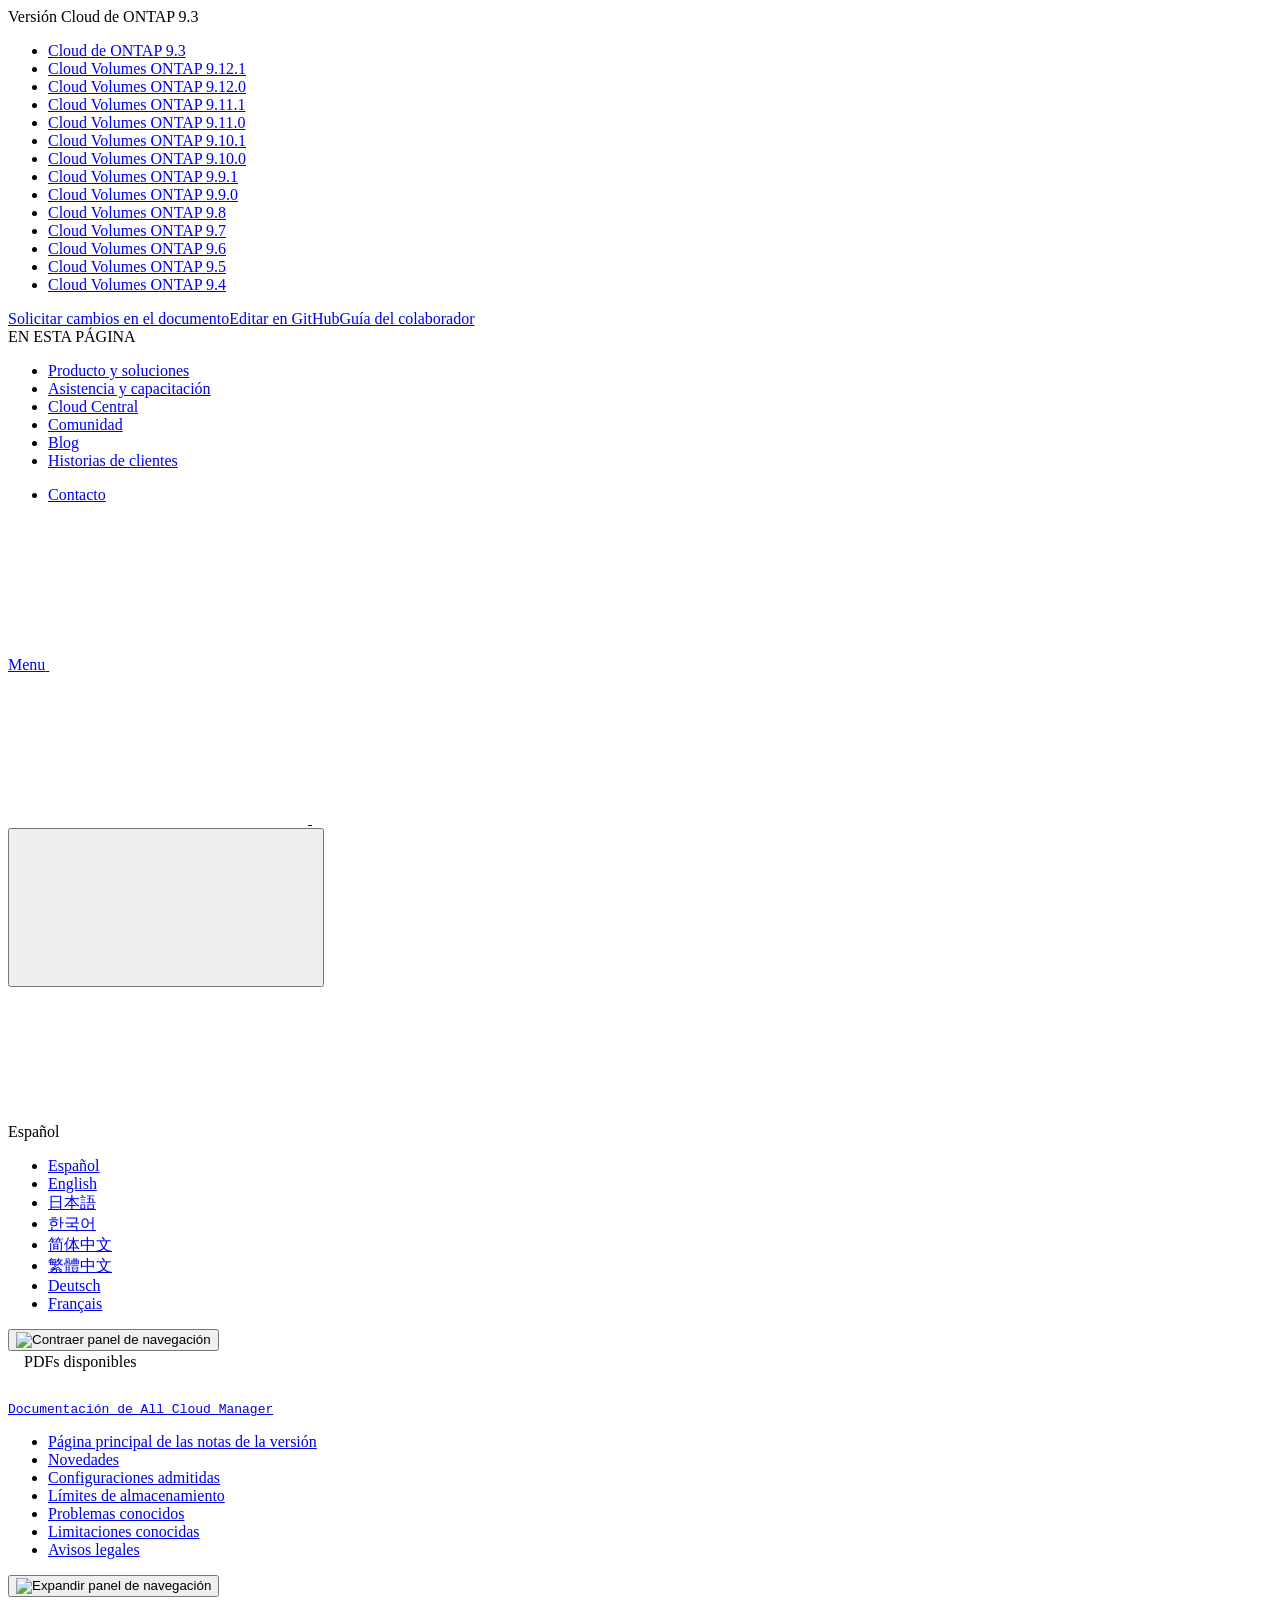
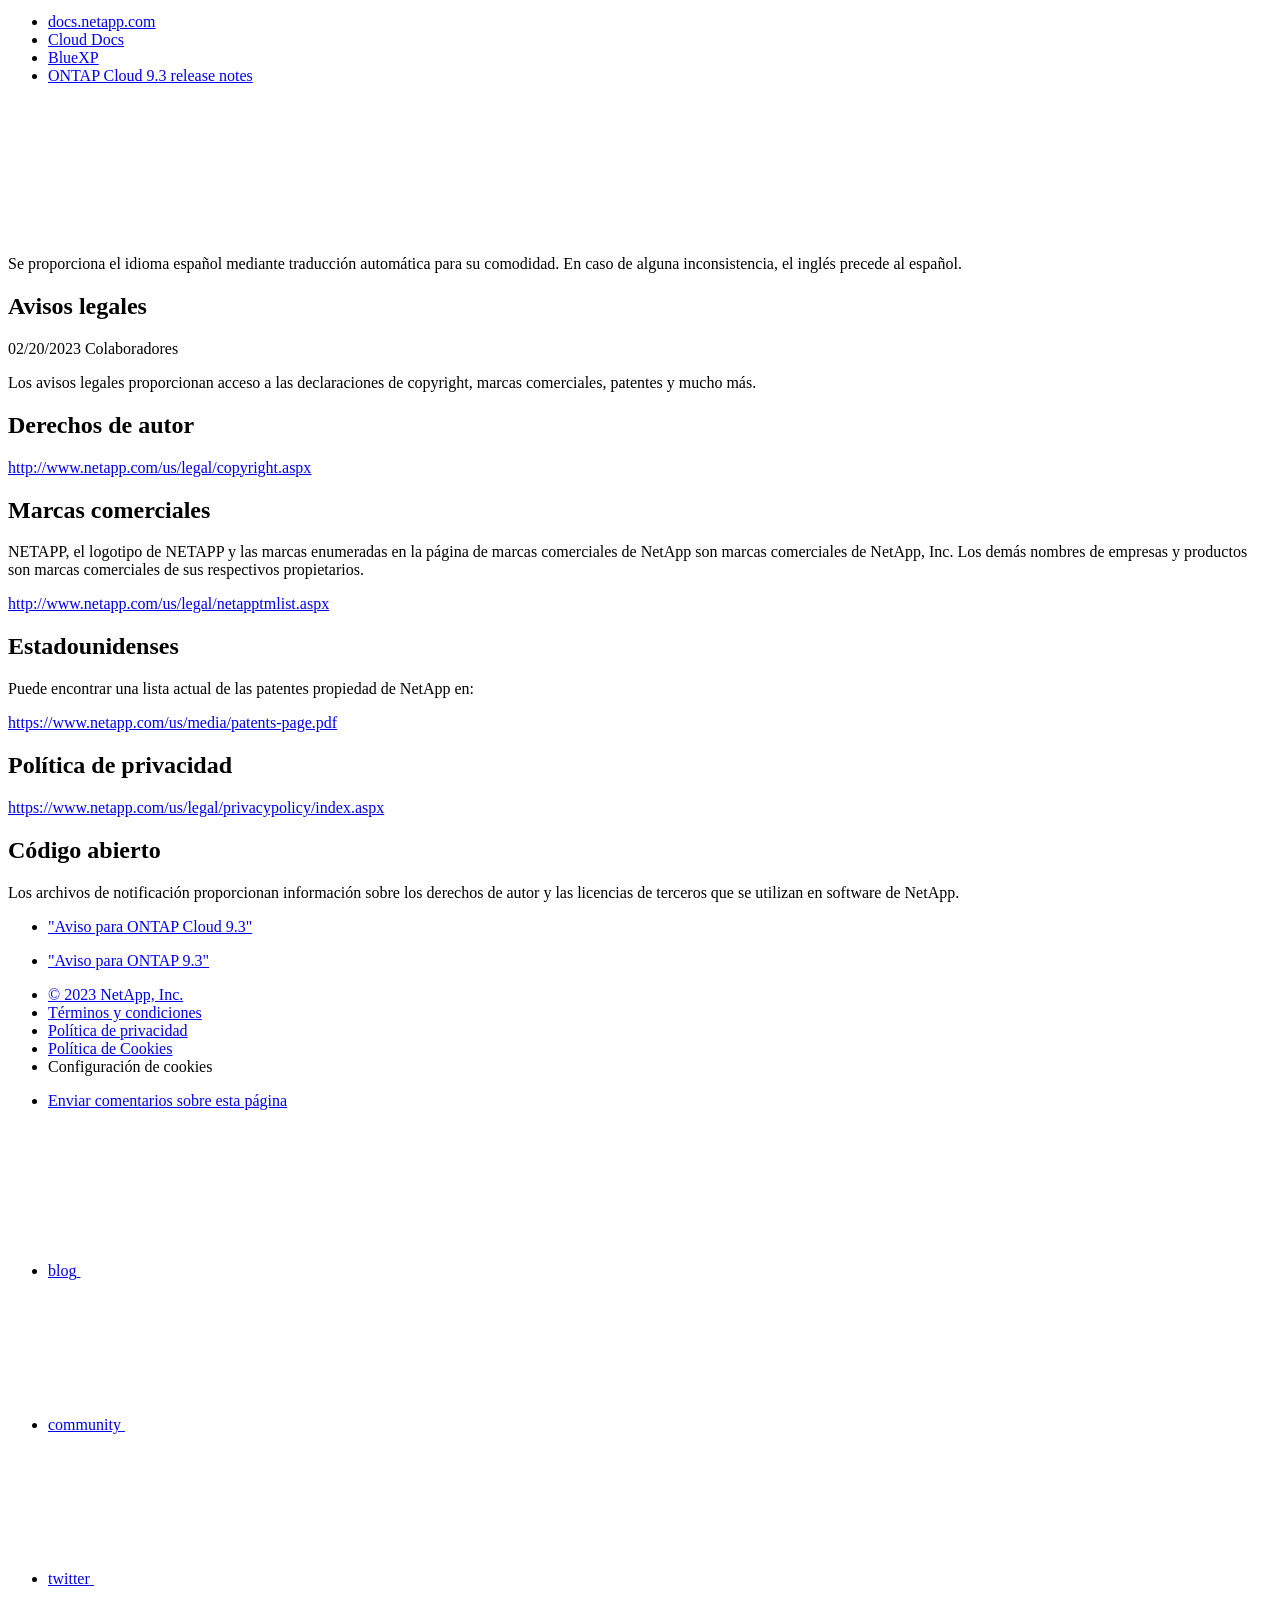
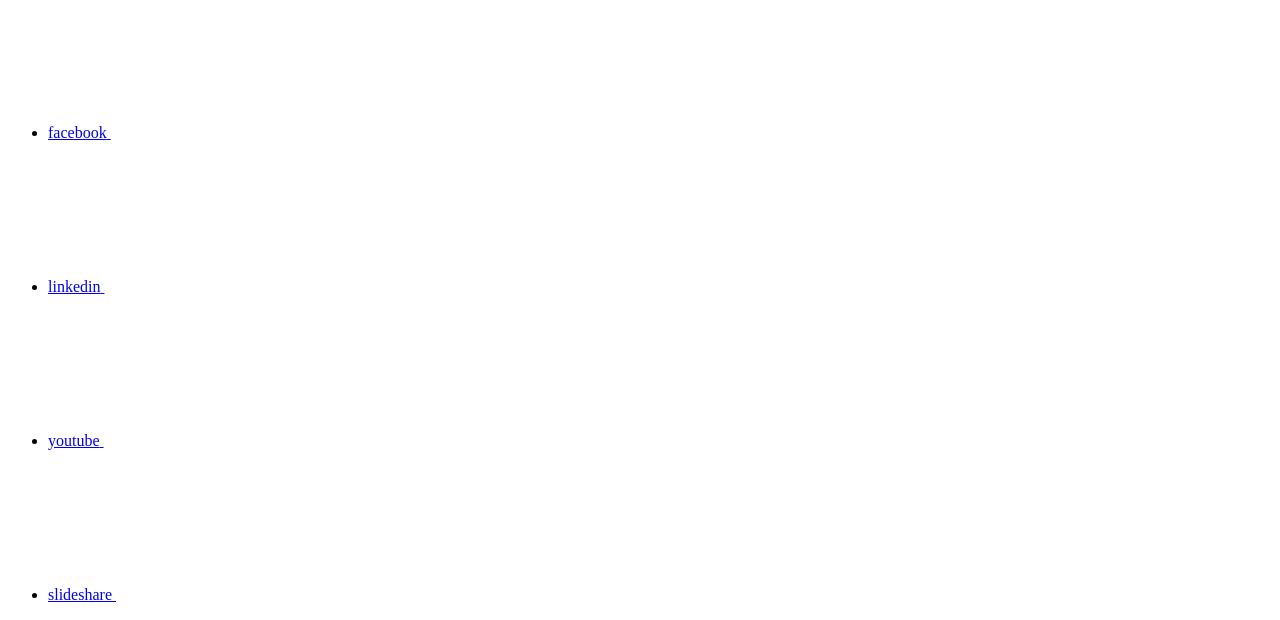
==== legal-notices.html @ ffa492ef "Deploying to gh-pages from  @ 650f64f72014adccacdee182c64b29ef3b1ab6e2 🚀" ====
<!DOCTYPE html>
<html lang="es">
  <head class="at-element-marker">
  <title>Avisos legales | NetApp Documentation</title>
  <meta charset="utf-8">
  <meta http-equiv="x-ua-compatible" content="ie=edge,chrome=1">
  <meta http-equiv="language" content="en">
  <meta name="viewport" content="width=device-width, initial-scale=1">
  <meta property="og:title" content="Avisos legales | NetApp Documentation" />
	<meta property="og:type" content="website" />
	<meta property="og:url" content="https://docs.netapp.com/es-es/cloud-volumes-ontap-93-relnotes/legal-notices.html" />
	<meta property="og:description" content="Los avisos legales proporcionan acceso a las declaraciones de copyright, marcas comerciales, patentes y mucho más." />
  <meta property="og:image" content="https://docs.netapp.com/es-es/cloud-volumes-ontap-93-relnotes/images/logo-tophat-social.png" />
  <meta property="og:image:alt" content="NetApp Logo" />
  <meta name="format-detection" content="telephone=no">
  <meta http-equiv="Content-Type" content="text/html; charset=utf-8">
  <meta http-equiv="encoding" content="utf-8">
  <meta http-equiv="nss-type" content="Product Documentation"/>
  <meta http-equiv="nss-subtype" content="User Guide"/><meta name="description" content="Los avisos legales proporcionan acceso a las declaraciones de copyright, marcas comerciales, patentes y mucho más.">
  <meta name="keywords" content=" copyrights, notice, trademarks, patents, privacy, open source"><!-- Icons -->
  <link rel="icon" href="/es-es/cloud-volumes-ontap-93-relnotes/images/favicon.ico" type="image/x-icon">

  <!-- RSS Feed --><link rel="alternate" type="application/rss+xml" title="NetApp Documentation" href="/es-es/cloud-volumes-ontap-93-relnotes/feed.xml"><!-- CSS Definitions: NetApp CSS should be defined after generic css -->

  <!-- Elastic Search -->
  <link rel="stylesheet" href="//cdn.jsdelivr.net/searchkit/0.10.0/theme.css">

  <!-- Combined CSS -->
  <link rel="stylesheet" type="text/css" href="/es-es/cloud-volumes-ontap-93-relnotes/css/netappdocs.css">

  
  <link rel="stylesheet" href="/es-es/cloud-volumes-ontap-93-relnotes/css/landing-page.css" type="text/css">
  <link rel="stylesheet" href="/es-es/cloud-volumes-ontap-93-relnotes/css/tabbed-blocks.css" type="text/css">
  <!-- Canonical url -->
  <link rel='stylesheet' href='/es-es/cloud-volumes-ontap-93-relnotes/css/na-feature.css' type='text/css'><!-- Top level site integrations --><script>
    function addAdobeLaunch(adobeId) {
      var head = document.getElementsByTagName('head')[0];
      var adobe = document.createElement("script");
      adobe.type = "text/plain";
      adobe.className = "optanon-category-C0002";
      adobe.src = "//assets.adobedtm.com/60287eadf1ee/c284da483c83/"+adobeId+".min.js";
      head.appendChild(adobe);
    }

    function addGoogleAnalytics(gtagId) {
      var google = document.createElement("script");
      google.type = "text/plain";
      google.className = "optanon-category-C0002";
      google.src = "https://www.googletagmanager.com/gtag/js?id="+gtagId;
      var head = document.getElementsByTagName('head')[0];
      head.appendChild(google);

      window.dataLayer = window.dataLayer || [];
      function gtag(){dataLayer.push(arguments);}
      gtag('js', new Date());
      gtag('config', gtagId);
    }

    function addConsent(consentId) {
      var head = document.getElementsByTagName('head')[0];
      var onetrustConsent = document.createElement("script");
      onetrustConsent.type = "text/javascript";
      onetrustConsent.src = "https://cdn.cookielaw.org/consent/"+consentId+"/OtAutoBlock.js";
      head.appendChild(onetrustConsent);

      var onetrustScript = document.createElement("script");
      onetrustScript.type = "text/javascript";
      onetrustScript.src = "https://cdn.cookielaw.org/scripttemplates/otSDKStub.js";
      onetrustScript.charset = "UTF-8";
      onetrustScript.dataset.documentLanguage = "true";
      onetrustScript.dataset.domainScript = consentId;
      head.appendChild(onetrustScript);
    }addConsent("72570c5c-fe30-465f-b0e0-b77f7fb4ae34");
    addAdobeLaunch("launch-e9ff3acac59f");
    addGoogleAnalytics("UA-81697994-3");function OptanonWrapper() { }
  </script>
  <script src="https://cdnjs.cloudflare.com/ajax/libs/jquery/2.1.4/jquery.min.js"></script>
  <script src="https://cdnjs.cloudflare.com/ajax/libs/jquery-cookie/1.4.1/jquery.cookie.min.js"></script>

  <!-- Used for Product Family Page Sidebar Visibility --><!-- Used to import Promise for IE. Required for SearchKit -->
  <script src="https://cdnjs.cloudflare.com/ajax/libs/bluebird/3.3.5/bluebird.min.js"></script><script src='/es-es/cloud-volumes-ontap-93-relnotes/js/na-search.js'></script><script src='/es-es/cloud-volumes-ontap-93-relnotes/js/na-pagenav.js'></script><script src='/es-es/cloud-volumes-ontap-93-relnotes/js/na-utility.js'></script>
  <script src='/es-es/cloud-volumes-ontap-93-relnotes/js/clouddocs.js'></script>
  <script src='/es-es/cloud-volumes-ontap-93-relnotes/js/jquery.navgoco.min.js'></script>
  <script src="https://maxcdn.bootstrapcdn.com/bootstrap/3.3.7/js/bootstrap.min.js" integrity="sha384-Tc5IQib027qvyjSMfHjOMaLkfuWVxZxUPnCJA7l2mCWNIpG9mGCD8wGNIcPD7Txa" crossorigin="anonymous"></script>
  <script src='/es-es/cloud-volumes-ontap-93-relnotes/js/toc.js'></script>
  <script src='/es-es/cloud-volumes-ontap-93-relnotes/js/customscripts.js'></script><script>
      $(document).ready(function() {
          
          var collapseOnInit = true;
          

          var navSettings = {
              "caretHtml": '',
              "accordion": collapseOnInit,
              "openClass": 'active', // open
              "save": false, // leave false or nav highlighting doesn't work right
              "cookie": {
                  "name": 'navgoco',
                  "expires": false,
                  "path": '/'
              },
              "slide": {
                  "duration": 400,
                  "easing": 'swing'
              }
          };

          // Initialize navgoco with default options
          $("#mysidebar").navgoco(navSettings);
          

          $("#collapseAll").click(function(e) {
              e.preventDefault();
              $("#mysidebar").navgoco('toggle', false);
          });

          $("#expandAll").click(function(e) {
              e.preventDefault();
              $("#mysidebar").navgoco('toggle', true);
          });

          $(".sidebar-nav-container").on("scroll", function() {
            $.cookie("sidebarScroll", $(".sidebar-nav-container").scrollTop(), {
              path    : "/es-es/cloud-volumes-ontap-93-relnotes"  
            });
          });
          $(function() {
            if ($.cookie("sidebarScroll")) {
              $(".sidebar-nav-container").scrollTop($.cookie("sidebarScroll"));
            }
          });

      });

  </script>
  <script>
      $(document).ready(function() {
          $("#tg-sb-link").click(function() {
              $("#tg-sb-sidebar").toggle();
              $("#tg-sb-content").toggleClass('col-md-9');
              $("#tg-sb-content").toggleClass('col-md-12');
              $("#tg-sb-icon").toggleClass('fa-toggle-on');
              $("#tg-sb-icon").toggleClass('fa-toggle-off');
          });
      });
  </script>
  <script src='/es-es/cloud-volumes-ontap-93-relnotes/js/custom-dropdown.js'></script>
  <script src='/es-es/cloud-volumes-ontap-93-relnotes/js/FileSaver.min.js'></script>
  <script src='/es-es/cloud-volumes-ontap-93-relnotes/js/jszip-utils.min.js'></script>
  <script src='/es-es/cloud-volumes-ontap-93-relnotes/js/jszip.min.js'></script>
  <script src='/es-es/cloud-volumes-ontap-93-relnotes/js/pdf-ux.js'></script>
</head>


  <body class role="document" data-flavor="">
    <div id="page" class="n-off-canvas-menu">
      <div class="n-off-canvas-menu__menu"><!--TODO: Add offcanvas code --></div>
      <div class="n-off-canvas-menu__content-wrap">
        <header class="site-header" id="banner">
  
  <!-- Start Page Toolbar -->
  
  <div class="page-nav-toolbar"><div id="version-dropdown-new" class="custom-dropdown" >
  <div class="custom-dropdown-select unselected" title="Cloud de ONTAP 9.3">
    <label>Versión</label>
    <span translate="no" class="notranslate">Cloud de ONTAP 9.3</span>
    <img src="/es-es/cloud-volumes-ontap-93-relnotes/images/chevron_up.svg" alt="" class="custom-icon chevrondown invisible" />
    <img src="/es-es/cloud-volumes-ontap-93-relnotes/images/chevron_down.svg" alt="" class="custom-icon chevronup" />
  </div>

  <ul class="custom-dropdown-menu"><li>
      
      <a href="https://docs.netapp.com/es-es/cloud-volumes-ontap-93-relnotes/legal-notices.html" target="_self">
        <span translate="no" class="notranslate"><span>Cloud de ONTAP</span><span class="version"> 9.3</span></span>
      </a>
                     
    </li>
    <li>
      
      <a href="https://docs.netapp.com/es-es/cloud-volumes-ontap-relnotes/legal-notices.html" target="_self">
        <span translate="no" class="notranslate"><span>Cloud Volumes ONTAP</span><span class="version"> 9.12.1</span></span>
      </a>
                     
    </li>
    <li>
      
      <a href="https://docs.netapp.com/es-es/cloud-volumes-ontap-9120-relnotes/legal-notices.html" target="_self">
        <span translate="no" class="notranslate"><span>Cloud Volumes ONTAP</span><span class="version"> 9.12.0</span></span>
      </a>
                     
    </li>
    <li>
      
      <a href="https://docs.netapp.com/es-es/cloud-volumes-ontap-9111-relnotes/legal-notices.html" target="_self">
        <span translate="no" class="notranslate"><span>Cloud Volumes ONTAP</span><span class="version"> 9.11.1</span></span>
      </a>
                     
    </li>
    <li>
      
      <a href="https://docs.netapp.com/es-es/cloud-volumes-ontap-9110-relnotes/legal-notices.html" target="_self">
        <span translate="no" class="notranslate"><span>Cloud Volumes ONTAP</span><span class="version"> 9.11.0</span></span>
      </a>
                     
    </li>
    <li>
      
      <a href="https://docs.netapp.com/es-es/cloud-volumes-ontap-9101-relnotes/legal-notices.html" target="_self">
        <span translate="no" class="notranslate"><span>Cloud Volumes ONTAP</span><span class="version"> 9.10.1</span></span>
      </a>
                     
    </li>
    <li>
      
      <a href="https://docs.netapp.com/es-es/cloud-volumes-ontap-9100-relnotes/legal-notices.html" target="_self">
        <span translate="no" class="notranslate"><span>Cloud Volumes ONTAP</span><span class="version"> 9.10.0</span></span>
      </a>
                     
    </li>
    <li>
      
      <a href="https://docs.netapp.com/es-es/cloud-volumes-ontap-991-relnotes/legal-notices.html" target="_self">
        <span translate="no" class="notranslate"><span>Cloud Volumes ONTAP</span><span class="version"> 9.9.1</span></span>
      </a>
                     
    </li>
    <li>
      
      <a href="https://docs.netapp.com/es-es/cloud-volumes-ontap-990-relnotes/legal-notices.html" target="_self">
        <span translate="no" class="notranslate"><span>Cloud Volumes ONTAP</span><span class="version"> 9.9.0</span></span>
      </a>
                     
    </li>
    <li>
      
      <a href="https://docs.netapp.com/es-es/cloud-volumes-ontap-98-relnotes/legal-notices.html" target="_self">
        <span translate="no" class="notranslate"><span>Cloud Volumes ONTAP</span><span class="version"> 9.8</span></span>
      </a>
                     
    </li>
    <li>
      
      <a href="https://docs.netapp.com/es-es/cloud-volumes-ontap-97-relnotes/legal-notices.html" target="_self">
        <span translate="no" class="notranslate"><span>Cloud Volumes ONTAP</span><span class="version"> 9.7</span></span>
      </a>
                     
    </li>
    <li>
      
      <a href="https://docs.netapp.com/es-es/cloud-volumes-ontap-96-relnotes/legal-notices.html" target="_self">
        <span translate="no" class="notranslate"><span>Cloud Volumes ONTAP</span><span class="version"> 9.6</span></span>
      </a>
                     
    </li>
    <li>
      
      <a href="https://docs.netapp.com/es-es/cloud-volumes-ontap-95-relnotes/legal-notices.html" target="_self">
        <span translate="no" class="notranslate"><span>Cloud Volumes ONTAP</span><span class="version"> 9.5</span></span>
      </a>
                     
    </li>
    <li>
      
      <a href="https://docs.netapp.com/es-es/cloud-volumes-ontap-94-relnotes/legal-notices.html" target="_self">
        <span translate="no" class="notranslate"><span>Cloud Volumes ONTAP</span><span class="version"> 9.4</span></span>
      </a>
                     
    </li>
    
  </ul>
</div><div class="page-nav-contribute"><a target="_blank" href="https://github.com/NetAppDocs/cloud-volumes-ontap-93-relnotes/issues/new?body=Page%3A%20[Avisos legales](https://docs.netapp.com/es-es/cloud-volumes-ontap-93-relnotes/legal-notices.html)&template=public-issue-template.md" class="page-nav-contribute-link" role="button"><img src="/es-es/cloud-volumes-ontap-93-relnotes/images/discuss-sm.svg" alt="" class="github-icon" />Solicitar cambios en el documento</a><a target="_blank" href="https://github.com/NetAppDocs/cloud-volumes-ontap-93-relnotes/blob/main/legal-notices.adoc" class="page-nav-contribute-link" role="button"><img src="/es-es/cloud-volumes-ontap-93-relnotes/images/edit-sm.svg" alt="" class="github-icon" />Editar en GitHub</a><a target="_blank" href="https://docs.netapp.com/us-en/contribute/" class="page-nav-contribute-link"  ><img src="/es-es/cloud-volumes-ontap-93-relnotes/images/article-sm.svg" alt="" class="github-icon" />Guía del colaborador</a></div>
    <div class="page-nav-container">
      <nav class="page-nav-fixed">
        <div class="page-nav-title">EN ESTA PÁGINA</div>
        <div class="page-nav-links">
          <ul class="page-nav-inner" id="page-menu"></ul>
        </div>
      </nav>
    </div>
  </div>
  
  
  <!-- Start top_hat -->
  <div class="n-top-hat">
    <div class="n-container">
      <div class="n-top-hat__cross-property-nav">
        <ul class="n-top-hat__list">
          <li class="n-top-hat__list-item">
            <a href="https://www.netapp.com/products-a-z/" class="n-top-hat__link">Producto y soluciones</a>
          </li>
          <li class="n-top-hat__list-item">
            <a href="https://www.netapp.com/support-and-training/netapp-university/" class="n-top-hat__link">Asistencia y capacitación</a>
          </li>
          <li class="n-top-hat__list-item">
            <a href="https://cloud.netapp.com" class="n-top-hat__link">Cloud Central</a>
          </li>
          <li class="n-top-hat__list-item">
            <a href="https://community.netapp.com/" class="n-top-hat__link">Comunidad</a>
          </li>
          <li class="n-top-hat__list-item">
            <a href="https://blog.netapp.com/" class="n-top-hat__link">Blog</a>
          </li>
          <li class="n-top-hat__list-item">
            <a href="https://customers.netapp.com/en/" class="n-top-hat__link">Historias de clientes</a>
          </li>
        </ul>
      </div>
      <div class="n-top-hat__utils">
        <ul class="n-top-hat__list">
          <li class="n-top-hat__list-item">
            <a href="https://www.netapp.com/company/contact-us/" target="_self" class="n-top-hat__link" data-ntap-ui="contact-us">Contacto</a>
          </li>
        </ul>
      </div>
    </div>
  </div>
  <!-- End top_hat -->

  <!-- Start property bar -->
  <style>
    .n-property-navigation-bar__menus--desktop-experience .n-menu--mega__default-content__heading span {
    color: #34B0FF;
    }
  </style>
  <div class="n-property-bar " data-ntap-ui="sticky-nav">
    <div class="n-property-bar__inner-wrap">
      <div class="n-property-bar__menu-toggle">
        <a href="#" class="n-property-bar__menu-toggle-link">
          <span class="n-property-bar__menu-toggle-text">Menu</span>
          <svg class="n-icon-bars n-property-bar__menu-toggle-icon" aria-labelledby="title">
            <title>bars</title>
            <use xlink:href="/es-es/cloud-volumes-ontap-93-relnotes/common/svg/sprite.svg#bars"></use>
          </svg>
        </a>
      </div>
      <div class="n-property-bar__property-mark ">
        <a href="https://www.netapp.com" class="n-property-bar__property-link">
          <div class="n-property-bar__logo">
            <svg class="n-icon-netapp-mark n-icon-netapp-mark n-property-bar__netapp-mark-icon" aria-labelledby="title">
              <title>netapp-mark</title>
              <use xlink:href="/es-es/cloud-volumes-ontap-93-relnotes/common/svg/sprite.svg#netapp-mark"></use>
            </svg>
            <svg class="n-icon-netapp-logo n-property-bar__logo-svg" aria-labelledby="title">
              <title>netapp-logo</title>
              <use xlink:href="/es-es/cloud-volumes-ontap-93-relnotes/common/svg/sprite.svg#netapp-logo"></use>
            </svg>
          </div>
        </a>
      </div>

      
      
      
      <div class="search-property-bar">
        <div id="search-demo-container" class="searchbox n-property-bar__search">
          <div id="react-search" 
          data-search-html="/es-es/cloud-volumes-ontap-93-relnotes/search.html"
          data-type="widget" 
          data-placeholder="Buscar documentación"
          data-no-results-found="No se encontraron resultados para {query}"
          data-did-you-mean="Buscar {suggestion}."
          data-no-results-found-did-you-mean="No se encontraron resultados para {query}. ¿Quiso decir {suggestion}?"
          data-results-found="{hitCount} resultados encontrados"
          data-error-message="We're sorry, an issue occurred when fetching your results. Please try again."
          data-error-reset="Reset Search"
          data-sk-es-pf-indexes=""
          data-flavor=""></div>
          <button class="n-property-bar__search-toggle-button" type="button">
            <svg class="n-icon-search n-property-bar__search-toggle-button-icon" aria-labelledby="title">
              <title>search</title>
              <use xmlns:xlink="http://www.w3.org/1999/xlink" xlink:href="/es-es/cloud-volumes-ontap-93-relnotes/common/svg/sprite.svg#search"></use>
            </svg>
          </button>
        </div>
      </div>
      
    </div>
  </div>
  <div class="n-property-bar__toolbar">
    <!-- Start Language Selector --><div id="language-dropdown" class="custom-dropdown custom-dropdown-lang">
      <div class="custom-dropdown-select custom-dropdown-select-lang">
      <span class="lang-name">Español</span>
          <svg class="n-globe__icon" aria-labelledby="title">
            <title>globe</title>
            <use xmlns:xlink="http://www.w3.org/1999/xlink" xlink:href="/es-es/cloud-volumes-ontap-93-relnotes/common/svg/sprite.svg#globe"></use>
          </svg>
        </button>
      </div>

      <ul class="custom-dropdown-menu"><li>
          <a href="https://docs.netapp.com/es-es/cloud-volumes-ontap-93-relnotes/legal-notices.html" target="_self"><span translate="no" class="notranslate">Español</span></a>
        </li><li>
          <a href="https://docs.netapp.com/us-en/cloud-volumes-ontap-93-relnotes/legal-notices.html" target="_self"><span translate="no" class="notranslate">English</span></a>
        </li><li>
          <a href="https://docs.netapp.com/ja-jp/cloud-volumes-ontap-93-relnotes/legal-notices.html" target="_self"><span translate="no" class="notranslate">日本語</span></a>
        </li><li>
          <a href="https://docs.netapp.com/ko-kr/cloud-volumes-ontap-93-relnotes/legal-notices.html" target="_self"><span translate="no" class="notranslate">한국어</span></a>
        </li><li>
          <a href="https://docs.netapp.com/zh-cn/cloud-volumes-ontap-93-relnotes/legal-notices.html" target="_self"><span translate="no" class="notranslate">简体中文</span></a>
        </li><li>
          <a href="https://docs.netapp.com/zh-tw/cloud-volumes-ontap-93-relnotes/legal-notices.html" target="_self"><span translate="no" class="notranslate">繁體中文</span></a>
        </li><li>
          <a href="https://docs.netapp.com/de-de/cloud-volumes-ontap-93-relnotes/legal-notices.html" target="_self"><span translate="no" class="notranslate">Deutsch</span></a>
        </li><li>
          <a href="https://docs.netapp.com/fr-fr/cloud-volumes-ontap-93-relnotes/legal-notices.html" target="_self"><span translate="no" class="notranslate">Français</span></a>
        </li></ul>
    </div><!-- End Language Selector -->

    <div class="n-property-bar__cta"></div>
  </div>
  <!-- End property bar -->
</header>


        <main id="n-main-content" class="n-main-content">
          <!-- Start Documentation Content -->
<div class="ie-main">
  <!-- Sidebar Column -->
  
  <div class="col-md-3" id="sidebar-height">
      <button id="btn-sidebar-collapse" onclick="hideSidebar()"><img src="/es-es/cloud-volumes-ontap-93-relnotes/images/collapse.png" alt="Contraer panel de navegación"></button>
      <div class="n-pdf-header">
  <a id="toggleButtonPdf" class="n-pdf-button" type="button">
    <img src="/es-es/cloud-volumes-ontap-93-relnotes/images/pdf.png" alt="" width="16" height="16"/>PDFs disponibles<span>
    </span>
  </a>
</div>
<div class="n-pdf-body-container">
  <ul id="toggleContainerPdf" class="n-pdf-body" style="display:none;"><li class="pdf-ux-container">
        
        
        
        <a target="_blank" href="/es-es/cloud-volumes-ontap-93-relnotes/pdfs/fullsite-sidebar/Notas_de_la_versión_de_ONTAP_Cloud_9_3.pdf" >
          <img src="/es-es/cloud-volumes-ontap-93-relnotes/images/pdf.png" alt="" width="16" height="16"/>PDF de este sitio de documentos</a>












    <ul class="subfolders" id="pdf-remove" style="display:none;"><li class="active"></li></ul>
  

</li></ul>
  <div class="zip-pdf-link-container" style="display: none;">   
    <a href="#" id="zipPdf">
      <img src="/es-es/cloud-volumes-ontap-93-relnotes/images/pdf-zip.png" alt="" width="16" height="16"/>
      <pre>Colección de documentos PDF separados<span class="zip-size"></span></pre>
    </a><div id="zip-link-popup" class="hide">
    <div class="inner-modal">
        <div class="downloading-progress">
            <div class="spinner"></div>
            <h1>Creating your file...</h1>
            <div>This may take a few minutes. Thanks for your patience.</div>
            <button class="cancel-download-btn" type="button">Cancel</button>
        </div>
        <div class="download-complete hide">
            <div class="done-icon">
                <svg xmlns="http://www.w3.org/2000/svg" width="24" height="24" viewBox="0 0 24 24"><path d="M20.285 2l-11.285 11.567-5.286-5.011-3.714 3.716 9 8.728 15-15.285z"/></svg>
            </div>
            <div>Your file is ready</div>
            <button class="cancel-download-btn" type="button">OK</button>
        </div>
    </div>
</div>
<script>
    $(".cancel-download-btn").click(function(){
        $("#zip-link-popup").addClass("hide");
        $("#zip-link-popup .downloading-progress").removeClass("hide");
        $("#zip-link-popup .download-complete").addClass("hide");
    });
</script></div>
</div>
<script>
  $("#toggleContainerPdf li.active:last-child").parents('ul.subfolders').toggle('display');
  $("#toggleButtonPdf").click(function () {
    $("#toggleContainerPdf").toggle('display');
    $(".n-pdf-body-container .zip-pdf-link-container").toggle('display');
  });
</script><div class="prod-nav" id="product-nav">
  <a target="_self" class="prod-fam-nav" href="https://docs.netapp.com/es-es/cloud-manager-family/"><img src="/es-es/cloud-volumes-ontap-93-relnotes/images/left_arrow.png" alt=""><pre>Documentación de All Cloud Manager</pre></a>
</div><div class="sidebar-nav-container" id="mysidebardiv">
  <ul id="mysidebar" class="nav"><li 
      data-pdf-exists="true" 
      data-pdf-filename="Página principal de las notas de la versión"
      data-li-level="1#" 
      class=" "
    ><a class="na-navbar-padding" href="/es-es/cloud-volumes-ontap-93-relnotes/index.html">
        Página principal de las notas de la versión
      </a></li><li 
      data-pdf-exists="true" 
      data-pdf-filename="Novedades"
      data-li-level="1#" 
      class=" "
    ><a class="na-navbar-padding" href="/es-es/cloud-volumes-ontap-93-relnotes/reference-new.html">
        Novedades
      </a></li><li 
      data-pdf-exists="true" 
      data-pdf-filename="Configuraciones admitidas"
      data-li-level="1#" 
      class=" "
    ><a class="na-navbar-padding" href="/es-es/cloud-volumes-ontap-93-relnotes/reference-supported-configs.html">
        Configuraciones admitidas
      </a></li><li 
      data-pdf-exists="true" 
      data-pdf-filename="Límites de almacenamiento"
      data-li-level="1#" 
      class=" "
    ><a class="na-navbar-padding" href="/es-es/cloud-volumes-ontap-93-relnotes/reference-storage-limits.html">
        Límites de almacenamiento
      </a></li><li 
      data-pdf-exists="true" 
      data-pdf-filename="Problemas conocidos"
      data-li-level="1#" 
      class=" "
    ><a class="na-navbar-padding" href="/es-es/cloud-volumes-ontap-93-relnotes/reference-issues.html">
        Problemas conocidos
      </a></li><li 
      data-pdf-exists="true" 
      data-pdf-filename="Limitaciones conocidas"
      data-li-level="1#" 
      class=" "
    ><a class="na-navbar-padding" href="/es-es/cloud-volumes-ontap-93-relnotes/reference-limitations.html">
        Limitaciones conocidas
      </a></li><li 
      data-pdf-exists="true" 
      data-pdf-filename="Avisos legales"
      data-li-level="1#" 
      class="  active "
    ><a class="na-navbar-padding" href="/es-es/cloud-volumes-ontap-93-relnotes/legal-notices.html">
        Avisos legales
      </a></li></ul>
</div>
<script>
  window.onscroll = () => {
    const value = -40 - (document.body.scrollHeight - (window.innerHeight + document.scrollingElement.scrollTop));
    
    document.getElementById("sidebar-height").style.bottom = Math.max(0,value) + "px";
};
</script>
<!-- this highlights the active parent class in the navgoco sidebar. this is critical so that the parent expands when you're viewing a page. This must appear below the sidebar code above. Otherwise, if placed inside customscripts.js, the script runs before the sidebar code runs and the class never gets inserted.-->
<script>$("li.active").parents('li').toggleClass("active");</script>
<script>$("#mysidebar li.active").parents('ul').css("display","block");</script>


  </div>
  

  <div class="ie-content-pane n-doc__component-detail-content n-doc__component-detail-content--show-code">
    <!-- Begin of page container --><article class="page-content" id="main">
      <div class="ie-utility">
  <button id="btn-sidebar-expand" onclick="showSidebar()"><img src="/es-es/cloud-volumes-ontap-93-relnotes/images/expand.png" alt="Expandir panel de navegación"></button>
  <div class="ie-menu">
    <div class="n-breadcrumb">
      <ul class="n-breadcrumb__list">
        <li class="n-breadcrumb__list-item">
          <a href="https://docs.netapp.com">docs.netapp.com</a>
        </li>
        
        <li class="n-breadcrumb__list-item">
          <a href="https://docs.netapp.com/us-en/cloud/">Cloud Docs</a>
        </li>
        

        
        <li class="n-breadcrumb__list-item">
          <a href="https://docs.netapp.com/es-es/cloud-manager-family/">BlueXP</a>
        </li>
        

        <li class="n-breadcrumb__list-item">
          <a href="/es-es/cloud-volumes-ontap-93-relnotes/">ONTAP&nbsp;Cloud&nbsp;9.3&nbsp;release&nbsp;notes</a>
        </li>

      </ul>
    </div>
    <div style="clear: both"></div><!-- Main needs to have height -->
  </div>
</div>

      <div class="ie-nmt-disclaimer">
  <span>
    <div class="ie-nmt-disclaimer-container">
      <div class="ie-nmt-disclaimer-icon">
        <svg class="luci-icon" aria-hidden="true">
          <use xlink:href="/es-es/cloud-volumes-ontap-93-relnotes/common/svg/sprite.svg#circle-info">
        </svg>
      </div>
      <div class="ie-nmt-disclaimer-content">
        <span> Se proporciona el idioma español mediante traducción automática para su comodidad. En caso de alguna inconsistencia, el inglés precede al español. </span>
      </div>
      <div style="clear:both;"></div>
    </div>
  </span>
</div><div class="n-doc__component-detail-heading-wrap">
  <h1 class="n-doc__component-detail-heading">Avisos legales</h1>
</div>


<p class="page-details">
  
    
    <time datetime="2023-02-20 16:52:50 +0000">02/20/2023</time>
    
  

<span>Colaboradores
</span>


</p>

<div id="preamble">
<div class="sectionbody">
<div class="paragraph lead">
<p>Los avisos legales proporcionan acceso a las declaraciones de copyright, marcas comerciales, patentes y mucho más.</p>
</div>
</div>
</div>
<div class="sect1">
<h2 id="derechos-de-autor">Derechos de autor</h2>
<div class="sectionbody">
<div class="paragraph">
<p><a href="http://www.netapp.com/us/legal/copyright.aspx" class="bare">http://www.netapp.com/us/legal/copyright.aspx</a></p>
</div>
</div>
</div>
<div class="sect1">
<h2 id="marcas-comerciales">Marcas comerciales</h2>
<div class="sectionbody">
<div class="paragraph">
<p>NETAPP, el logotipo de NETAPP y las marcas enumeradas en la página de marcas comerciales de NetApp son marcas comerciales de NetApp, Inc. Los demás nombres de empresas y productos son marcas comerciales de sus respectivos propietarios.</p>
</div>
<div class="paragraph">
<p><a href="http://www.netapp.com/us/legal/netapptmlist.aspx" class="bare">http://www.netapp.com/us/legal/netapptmlist.aspx</a></p>
</div>
</div>
</div>
<div class="sect1">
<h2 id="estadounidenses">Estadounidenses</h2>
<div class="sectionbody">
<div class="paragraph">
<p>Puede encontrar una lista actual de las patentes propiedad de NetApp en:</p>
</div>
<div class="paragraph">
<p><a href="https://www.netapp.com/us/media/patents-page.pdf" class="bare">https://www.netapp.com/us/media/patents-page.pdf</a></p>
</div>
</div>
</div>
<div class="sect1">
<h2 id="política-de-privacidad">Política de privacidad</h2>
<div class="sectionbody">
<div class="paragraph">
<p><a href="https://www.netapp.com/us/legal/privacypolicy/index.aspx" class="bare">https://www.netapp.com/us/legal/privacypolicy/index.aspx</a></p>
</div>
</div>
</div>
<div class="sect1">
<h2 id="código-abierto">Código abierto</h2>
<div class="sectionbody">
<div class="paragraph">
<p>Los archivos de notificación proporcionan información sobre los derechos de autor y las licencias de terceros que se utilizan en software de NetApp.</p>
</div>
<div class="ulist">
<ul>
<li>
<p><a href="https://library.netapp.com/ecm/ecm_download_file/ECMLP2589386" target="_blank" rel="noopener">"Aviso para ONTAP Cloud 9.3"</a></p>
</li>
<li>
<p><a href="https://library.netapp.com/ecm/ecm_download_file/ECMLP2702054" target="_blank" rel="noopener">"Aviso para ONTAP 9.3"</a></p>
</li>
</ul>
</div>
</div>
</div>

    </article>
    <!-- Page Container -->
  </div>

  <div style="clear: both"></div><!-- Main needs to have height --></div>

        </main>

        <footer class="n-footer">
  <div class="n-footer__bottom">
    <div class="n-container">
      <div class="n-footer__bottom-left">
        <div class="n-footer__copyright">
          <ul class="n-footer__copyright-list">
            <li class="n-footer__copyright-link">
              <a href="https://www.netapp.com/company/legal/copyright/">© 2023 NetApp, Inc.</a>
            </li>
            <li class="n-footer__copyright-link">
              <a href="https://www.netapp.com/company/legal/terms-of-use/">Términos y condiciones</a>
            </li>
            <li class="n-footer__copyright-link">
              <a href="https://www.netapp.com/company/legal/privacy-policy/">Política de privacidad</a>
            </li>
            <li class="n-footer__copyright-link">
              <a href="https://www.netapp.com/company/legal/cookie-policy/">Política de Cookies</a>
            </li>
            <li class="n-footer__copyright-link">
              <a class="ot-sdk-show-settings">Configuración de cookies</a>
            </li>
          </ul>
        </div>
      </div>
      <div class="n-footer__bottom-right">
        <div class="n-footer__copyright">
          <ul class="n-footer__copyright-list">
            <li class="n-footer__copyright-link">
              <a target="_self" href="javascript:netapp_mailto()">Enviar comentarios sobre esta página</a>
            </li>
          </ul>
        </div>
        <div class="n-footer__social-links">
          <ul class="n-footer__social-link-list">
            <li class="n-footer__social-link-list-item">
              <a class="n-footer__social-link" data-ntap-social="follow-blog" href="https://blog.netapp.com"
                target="_blank" title="blog" alt="blog">
                <span class="n-footer__social-link-text">blog</span>
                <svg class="n-icon-blog n-footer__social-link-icon" aria-labelledby="title">
                  <title>blog@</title>
                  <use xmlns:xlink="http://www.w3.org/1999/xlink"
                    xlink:href="/es-es/cloud-volumes-ontap-93-relnotes/common/svg/sprite.svg#blog"></use>
                </svg>
              </a>
            </li>
            <li class="n-footer__social-link-list-item">
              <a class="n-footer__social-link" data-ntap-social="follow-community" href="https://community.netapp.com/"
                target="_blank" title="community" alt="community">
                <span class="n-footer__social-link-text">community</span>
                <svg class="n-icon-community n-footer__social-link-icon" aria-labelledby="title">
                  <title>community@</title>
                  <use xmlns:xlink="http://www.w3.org/1999/xlink"
                    xlink:href="/es-es/cloud-volumes-ontap-93-relnotes/common/svg/sprite.svg#comments"></use>
                </svg>
              </a>
            </li>
            <li class="n-footer__social-link-list-item">
              <a class="n-footer__social-link" data-ntap-social="follow-twitter" href="https://twitter.com/netapp"
                target="_blank" title="twitter" alt="twitter">
                <span class="n-footer__social-link-text">twitter</span>
                <svg class="n-icon-twitter n-footer__social-link-icon" aria-labelledby="title">
                  <title>twitter@</title>
                  <use xmlns:xlink="http://www.w3.org/1999/xlink"
                    xlink:href="/es-es/cloud-volumes-ontap-93-relnotes/common/svg/sprite.svg#twitter"></use>
                </svg>
              </a>
            </li>
            <li class="n-footer__social-link-list-item">
              <a class="n-footer__social-link" data-ntap-social="follow-facebook" href="https://www.facebook.com/NetApp"
                target="_blank" title="facebook" alt="facebook">
                <span class="n-footer__social-link-text">facebook</span>
                <svg class="n-icon-facebook n-footer__social-link-icon" aria-labelledby="title">
                  <title>facebook@</title>
                  <use xmlns:xlink="http://www.w3.org/1999/xlink"
                    xlink:href="/es-es/cloud-volumes-ontap-93-relnotes/common/svg/sprite.svg#facebook"></use>
                </svg>
              </a>
            </li>
            <li class="n-footer__social-link-list-item">
              <a class="n-footer__social-link" data-ntap-social="follow-linkedin"
                href="https://www.linkedin.com/company/netapp" target="_blank" title="linkedin" alt="linkedin">
                <span class="n-footer__social-link-text">linkedin</span>
                <svg class="n-icon-linkedin n-footer__social-link-icon" aria-labelledby="title">
                  <title>linkedin@</title>
                  <use xmlns:xlink="http://www.w3.org/1999/xlink"
                    xlink:href="/es-es/cloud-volumes-ontap-93-relnotes/common/svg/sprite.svg#linkedin"></use>
                </svg>
              </a>
            </li>
            <li class="n-footer__social-link-list-item">
              <a class="n-footer__social-link" data-ntap-social="follow-youtube"
                href="https://www.youtube.com/user/NetAppTV" target="_blank" title="youtube" alt="youtube">
                <span class="n-footer__social-link-text">youtube</span>
                <svg class="n-icon-youtube n-footer__social-link-icon" aria-labelledby="title">
                  <title>youtube@</title>
                  <use xmlns:xlink="http://www.w3.org/1999/xlink"
                    xlink:href="/es-es/cloud-volumes-ontap-93-relnotes/common/svg/sprite.svg#youtube"></use>
                </svg>
              </a>
            </li>
            <li class="n-footer__social-link-list-item">
              <a class="n-footer__social-link" data-ntap-social="follow-slideshare"
                href="https://www.slideshare.net/NetApp" target="_blank" title="slideshare" alt="slideshare">
                <span class="n-footer__social-link-text">slideshare</span>
                <svg class="n-icon-slideshare n-footer__social-link-icon" aria-labelledby="title">
                  <title>slideshare@</title>
                  <use xmlns:xlink="http://www.w3.org/1999/xlink"
                    xlink:href="/es-es/cloud-volumes-ontap-93-relnotes/common/svg/sprite.svg#slideshare"></use>
                </svg>
              </a>
            </li>
          </ul>
        </div>
      </div>
    </div>
  </div>
</footer>

      </div><!-- Elasticsearch JS -->
      <script type="text/javascript" src='/es-es/cloud-volumes-ontap-93-relnotes/js/bundle.js'></script>

      <!-- Syntax Highlighting -->
      <script type="text/javascript" src='/es-es/cloud-volumes-ontap-93-relnotes/js/prism.js'></script>
      <script type="text/javascript" src='/es-es/cloud-volumes-ontap-93-relnotes/js/prism-curl.js'></script>
    </div>
    <script>
      document.body.offsetWidth=1903;
      cookieLaw = {}
      cookieLaw.euCountry = "US";
      cookieLaw.invoke = function(){return false;}
    </script>
    <script src='/es-es/cloud-volumes-ontap-93-relnotes/js/www-ntap.js'></script>
    <script src='/es-es/cloud-volumes-ontap-93-relnotes/js/tabbed-blocks.js'></script>
    <script src='/es-es/cloud-volumes-ontap-93-relnotes/js/sidebar.js'></script>
  </body></html>
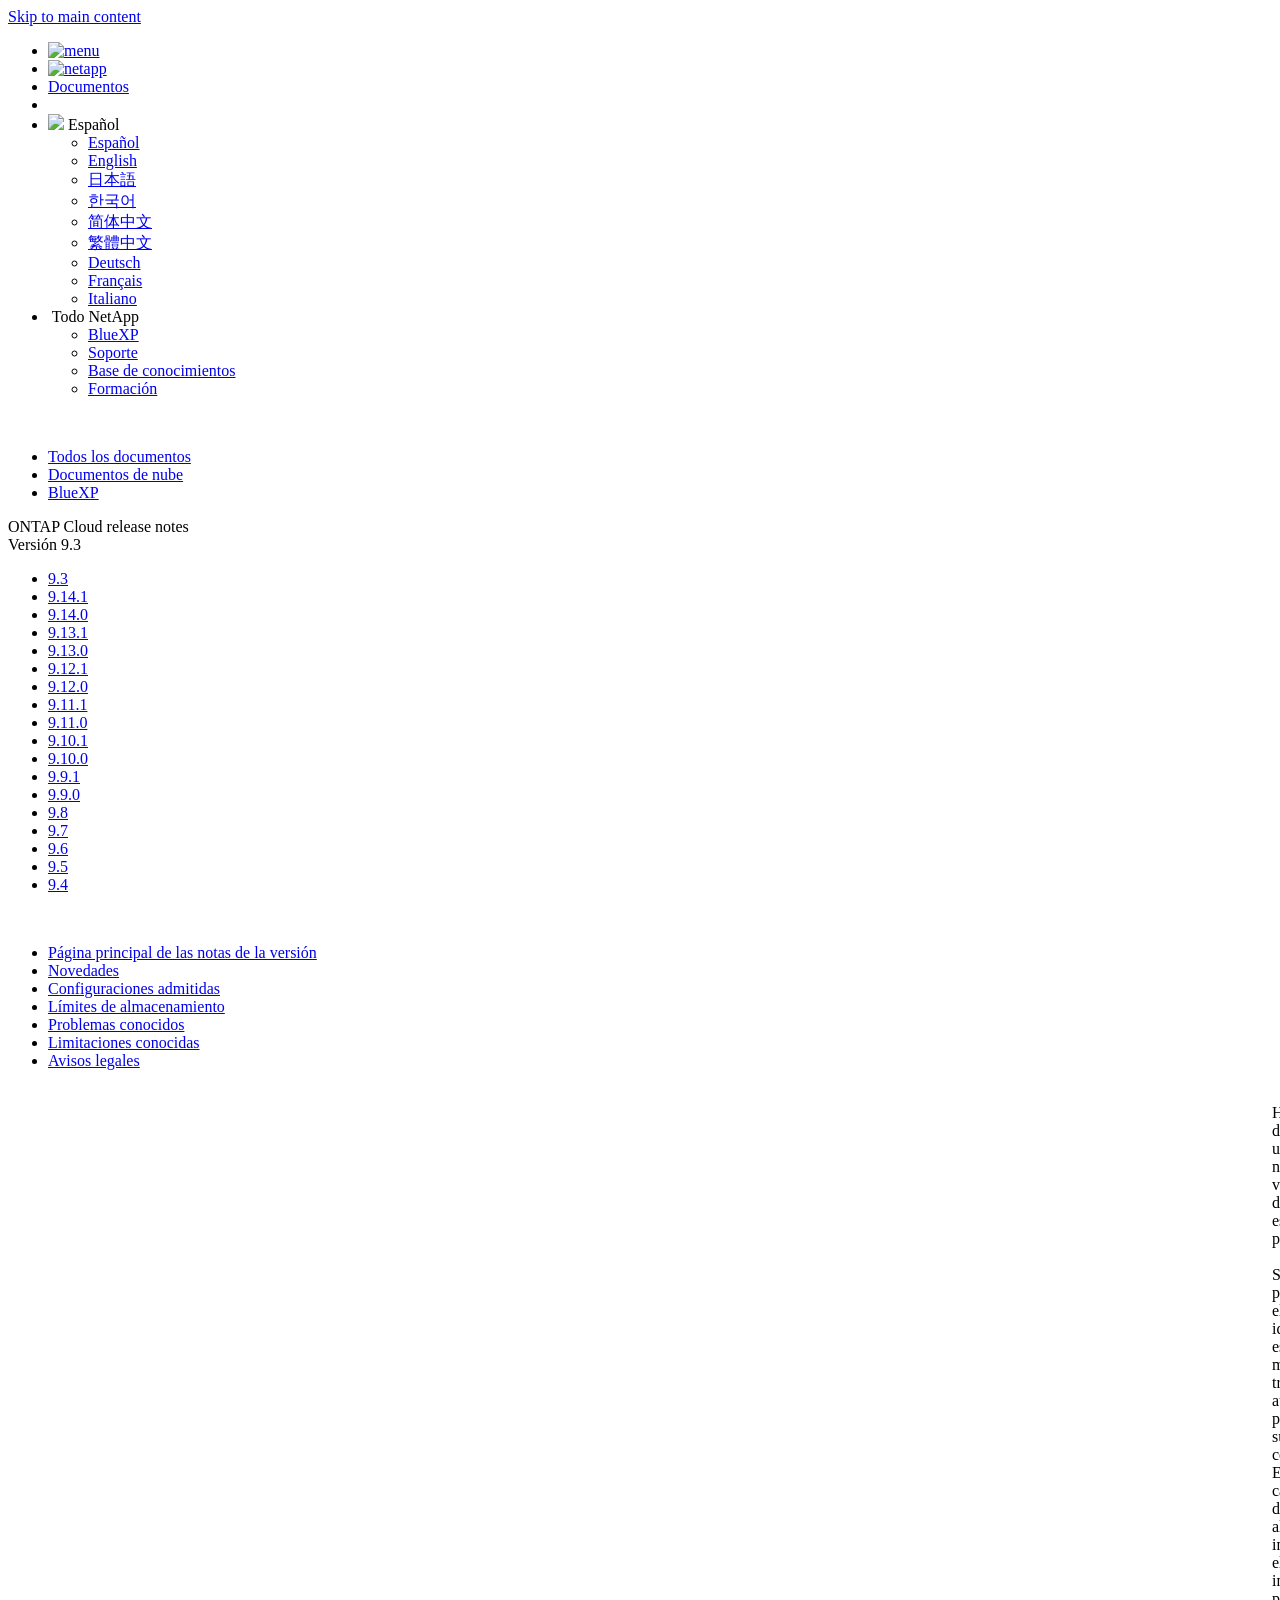
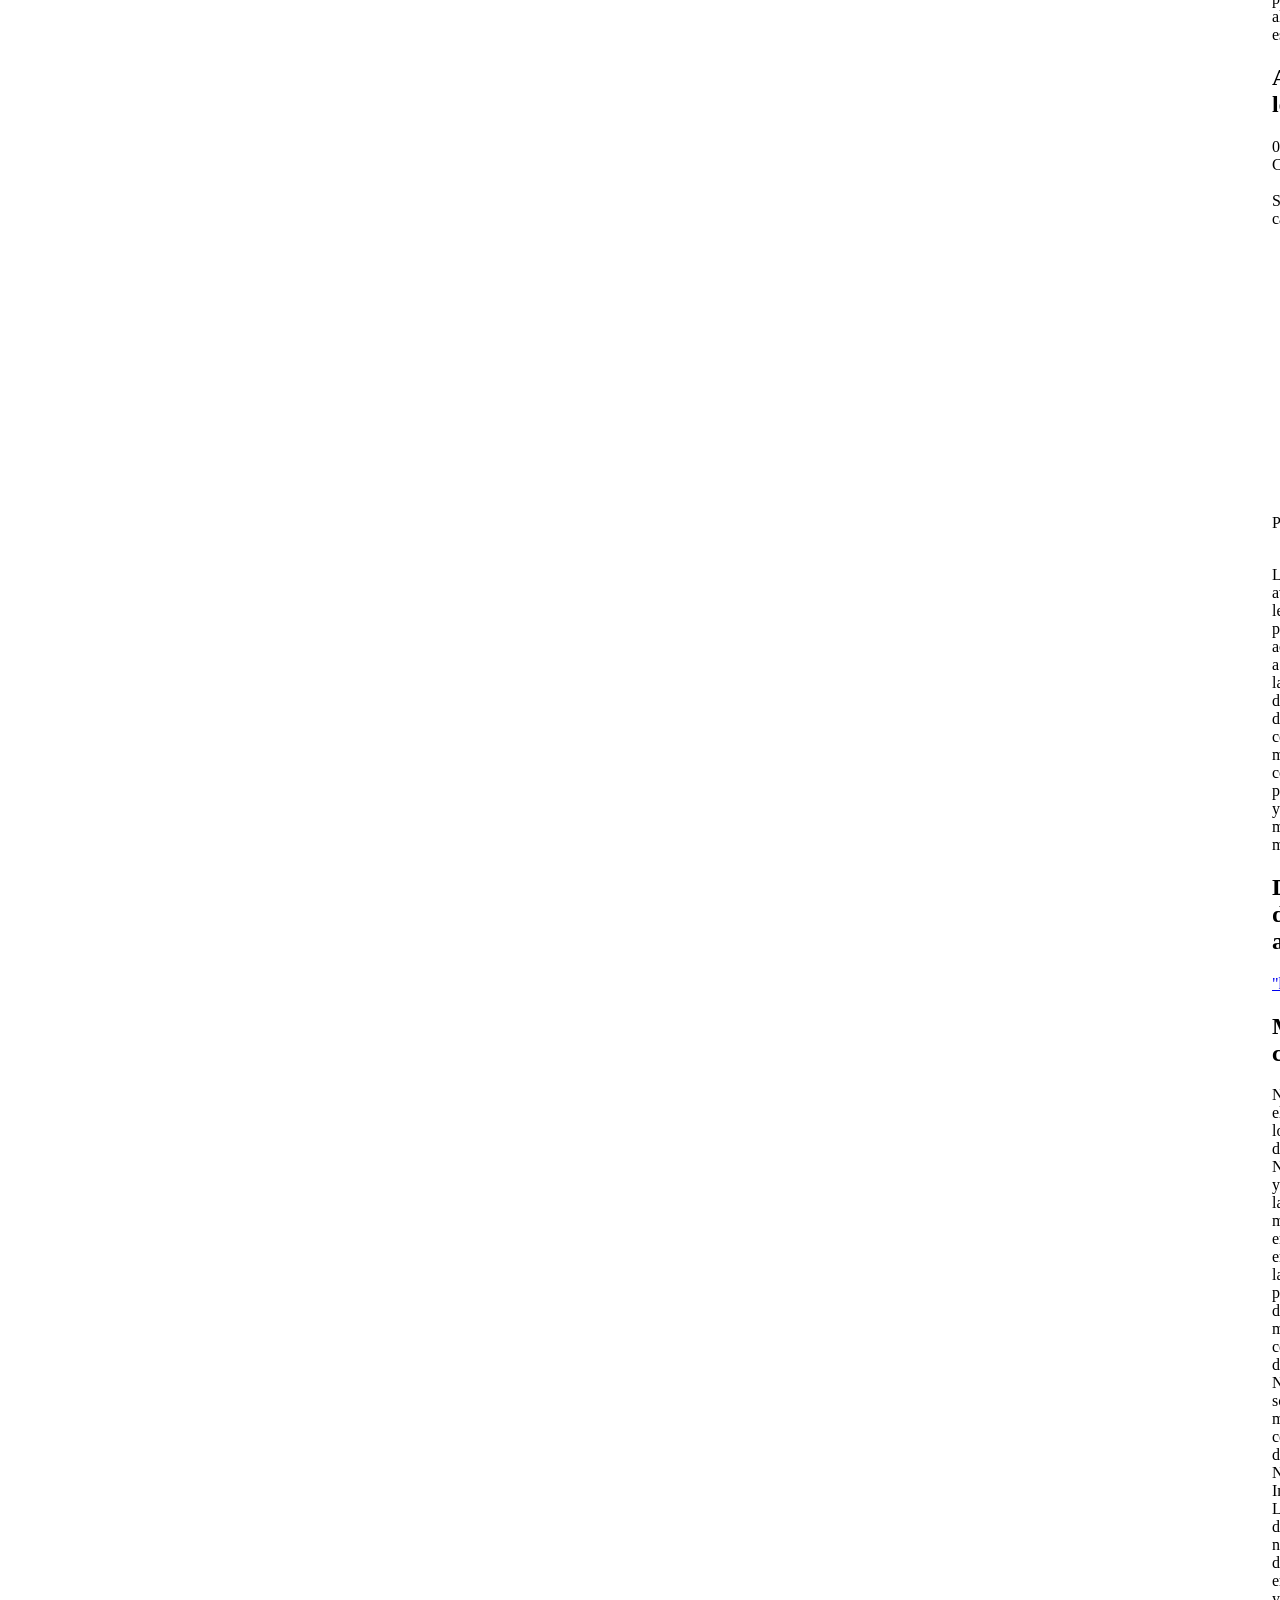
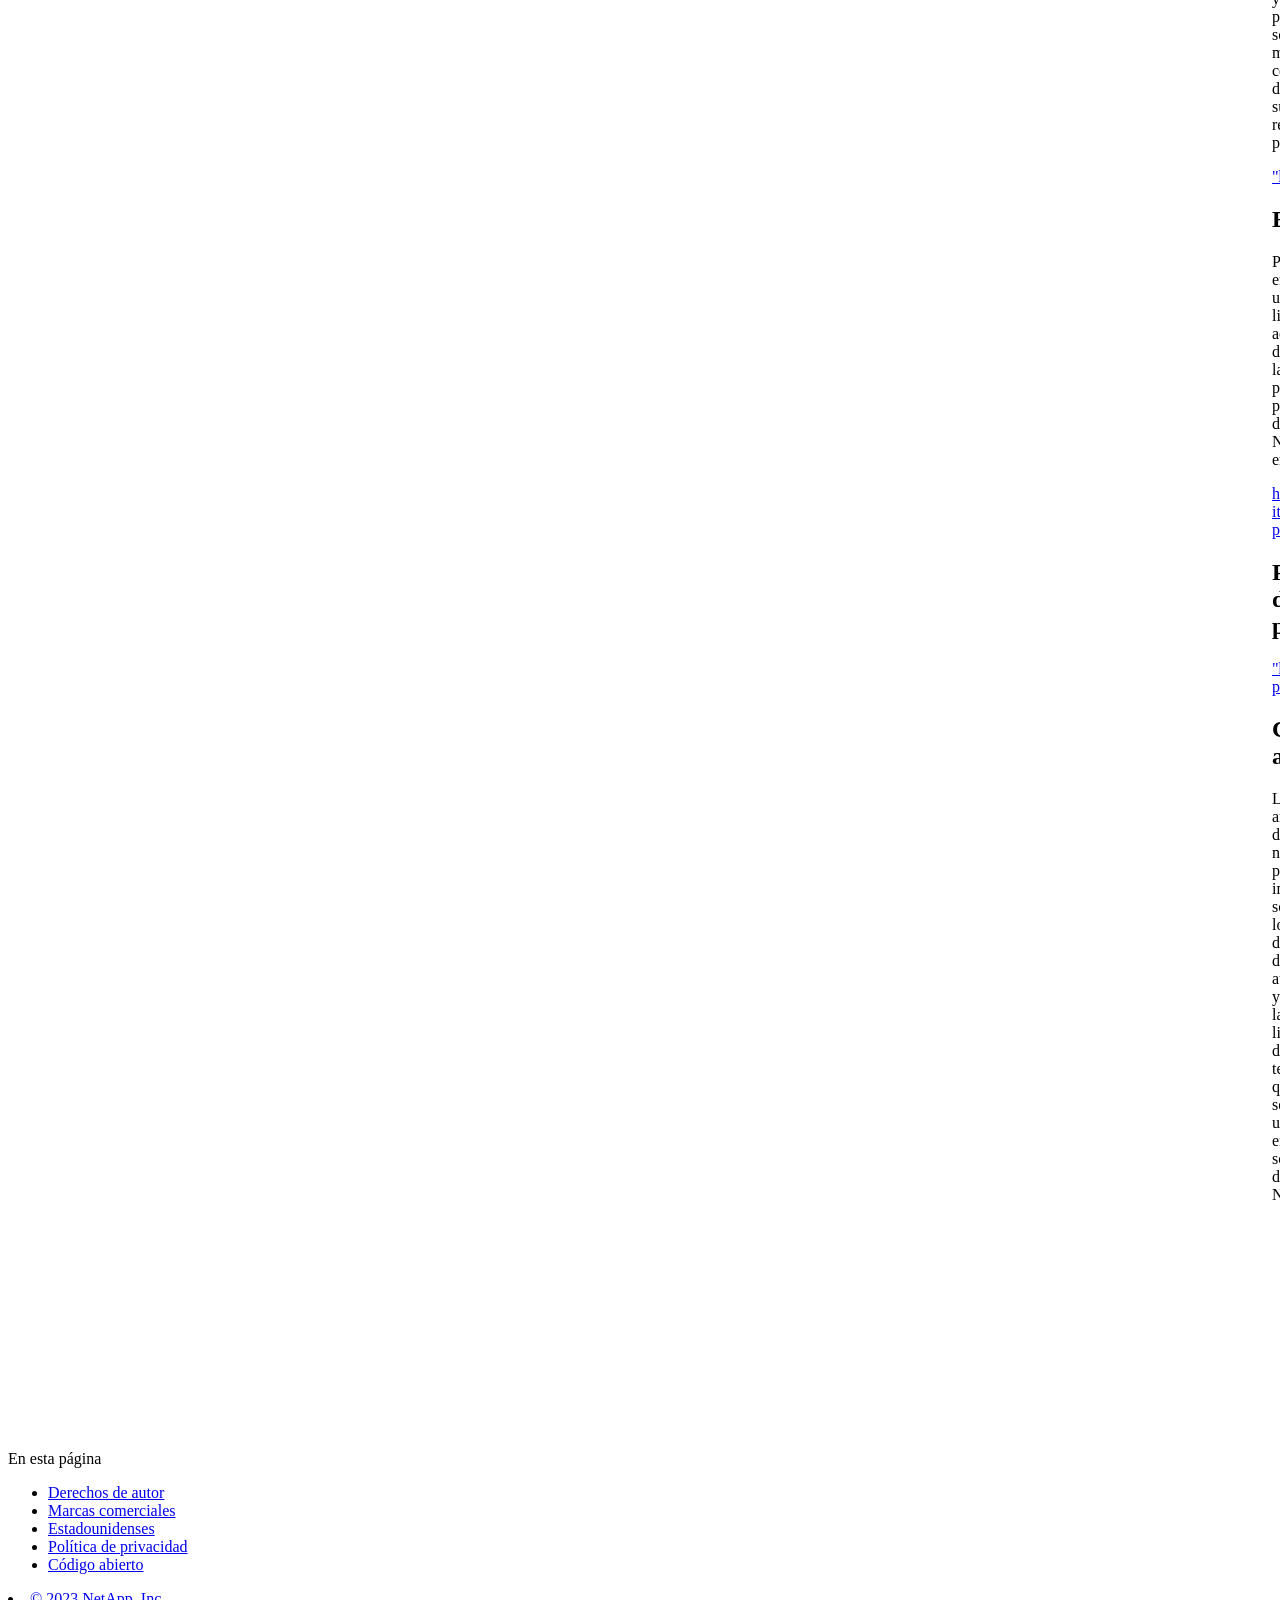
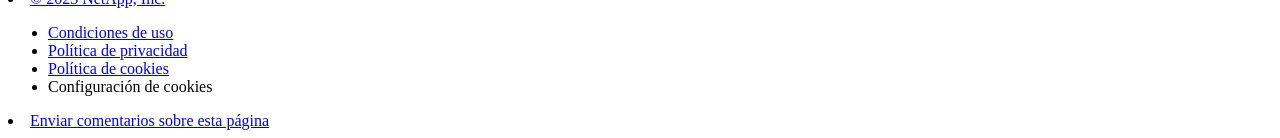
==== commit 93967527: "Built from c6cd4fb NetAppDocs/netappdocs-build@3c6cbbaaa77cae59a5599492f956fe43f0d98d4e" ====
--- a/legal-notices.html
+++ b/legal-notices.html
@@ -22,118 +22,67 @@
 
   <!-- RSS Feed --><link rel="alternate" type="application/rss+xml" title="NetApp Documentation" href="/es-es/cloud-volumes-ontap-93-relnotes/feed.xml"><!-- CSS Definitions: NetApp CSS should be defined after generic css -->
 
-  <!-- Elastic Search -->
-  <link rel="stylesheet" href="//cdn.jsdelivr.net/searchkit/0.10.0/theme.css">
 
   <!-- Combined CSS -->
-  <link rel="stylesheet" type="text/css" href="/es-es/cloud-volumes-ontap-93-relnotes/css/netappdocs.css">
+  <link rel="stylesheet" type="text/css" href="/es-es/cloud-volumes-ontap-93-relnotes/css/ie-netappdocs.css">
 
   
-  <link rel="stylesheet" href="/es-es/cloud-volumes-ontap-93-relnotes/css/landing-page.css" type="text/css">
-  <link rel="stylesheet" href="/es-es/cloud-volumes-ontap-93-relnotes/css/tabbed-blocks.css" type="text/css">
+  <link rel="stylesheet" href="/es-es/cloud-volumes-ontap-93-relnotes/css/ie-landing-page.css" type="text/css">
+  <link rel="stylesheet" href="/es-es/cloud-volumes-ontap-93-relnotes/css/ie-tabbed-blocks.css" type="text/css">
   <!-- Canonical url -->
-  <link rel='stylesheet' href='/es-es/cloud-volumes-ontap-93-relnotes/css/na-feature.css' type='text/css'><!-- Top level site integrations --><script>
-    function addAdobeLaunch(adobeId) {
-      var head = document.getElementsByTagName('head')[0];
-      var adobe = document.createElement("script");
-      adobe.type = "text/plain";
-      adobe.className = "optanon-category-C0002";
-      adobe.src = "//assets.adobedtm.com/60287eadf1ee/c284da483c83/"+adobeId+".min.js";
-      head.appendChild(adobe);
-    }
-
-    function addGoogleAnalytics(gtagId) {
-      var google = document.createElement("script");
-      google.type = "text/plain";
-      google.className = "optanon-category-C0002";
-      google.src = "https://www.googletagmanager.com/gtag/js?id="+gtagId;
-      var head = document.getElementsByTagName('head')[0];
-      head.appendChild(google);
-
-      window.dataLayer = window.dataLayer || [];
-      function gtag(){dataLayer.push(arguments);}
-      gtag('js', new Date());
-      gtag('config', gtagId);
-    }
-
-    function addConsent(consentId) {
-      var head = document.getElementsByTagName('head')[0];
-      var onetrustConsent = document.createElement("script");
-      onetrustConsent.type = "text/javascript";
-      onetrustConsent.src = "https://cdn.cookielaw.org/consent/"+consentId+"/OtAutoBlock.js";
-      head.appendChild(onetrustConsent);
-
-      var onetrustScript = document.createElement("script");
-      onetrustScript.type = "text/javascript";
-      onetrustScript.src = "https://cdn.cookielaw.org/scripttemplates/otSDKStub.js";
-      onetrustScript.charset = "UTF-8";
-      onetrustScript.dataset.documentLanguage = "true";
-      onetrustScript.dataset.domainScript = consentId;
-      head.appendChild(onetrustScript);
-    }addConsent("72570c5c-fe30-465f-b0e0-b77f7fb4ae34");
-    addAdobeLaunch("launch-e9ff3acac59f");
-    addGoogleAnalytics("UA-81697994-3");function OptanonWrapper() { }
+  <link rel="canonical" href="https://docs.netapp.com/es-es/cloud-volumes-ontap-93-relnotes/legal-notices.html" />
+  <link rel="alternate" hreflang="x-default" href="https://docs.netapp.com/us-en/cloud-volumes-ontap-93-relnotes/legal-notices.html" />
+  <link rel="alternate" hreflang="es" href="https://docs.netapp.com/es-es/cloud-volumes-ontap-93-relnotes/legal-notices.html" />
+  <link rel="alternate" hreflang="en" href="https://docs.netapp.com/us-en/cloud-volumes-ontap-93-relnotes/legal-notices.html" />
+  <link rel="alternate" hreflang="ja" href="https://docs.netapp.com/ja-jp/cloud-volumes-ontap-93-relnotes/legal-notices.html" />
+  <link rel="alternate" hreflang="ko" href="https://docs.netapp.com/ko-kr/cloud-volumes-ontap-93-relnotes/legal-notices.html" />
+  <link rel="alternate" hreflang="zh-Hans" href="https://docs.netapp.com/zh-cn/cloud-volumes-ontap-93-relnotes/legal-notices.html" />
+  <link rel="alternate" hreflang="zh-Hant" href="https://docs.netapp.com/zh-tw/cloud-volumes-ontap-93-relnotes/legal-notices.html" />
+  <link rel="alternate" hreflang="de" href="https://docs.netapp.com/de-de/cloud-volumes-ontap-93-relnotes/legal-notices.html" />
+  <link rel="alternate" hreflang="fr" href="https://docs.netapp.com/fr-fr/cloud-volumes-ontap-93-relnotes/legal-notices.html" />
+  <link rel="alternate" hreflang="it" href="https://docs.netapp.com/it-it/cloud-volumes-ontap-93-relnotes/legal-notices.html" />
+  <!-- Top level site integrations -->
+<script type="text/javascript" src="https://cdn.cookielaw.org/consent/72570c5c-fe30-465f-b0e0-b77f7fb4ae34/OtAutoBlock.js"></script>
+    <script type="text/javascript" src="https://cdn.cookielaw.org/scripttemplates/otSDKStub.js" charset="UTF-8" data-document-language="true" data-domain-script="72570c5c-fe30-465f-b0e0-b77f7fb4ae34"></script>
+    <script type="text/javascript">function OptanonWrapper() { }</script>
+    <script type="text/plain" class="optanon-category-C0002" src="https://assets.adobedtm.com/60287eadf1ee/c284da483c83/launch-e9ff3acac59f.min.js"></script>
+    <script class="optanon-category-C0001">(function(w,d,s,l,i){w[l]=w[l]||[];w[l].push({'gtm.start':
+        new Date().getTime(),event:'gtm.js'});var f=d.getElementsByTagName(s)[0],
+        j=d.createElement(s),dl=l!='dataLayer'?'&l='+l:'';j.setAttributeNode(d.createAttribute('data-ot-ignore'));j.setAttribute('class','optanon-category-C0001');j.async=true;
+        j.src='https://www.googletagmanager.com/gtm.js?id='+i+dl+'';f.parentNode.insertBefore(j,f);
+        })(window,document,'script','dataLayer','GTM-MD73T9M');</script>
+
+  <script src="https://cdnjs.cloudflare.com/ajax/libs/jquery/2.1.4/jquery.min.js"></script>
+  
+  <script>
+    $(document).ready(function() {
+      const MASTHEAD_OFFSET = 65;
+      const SECTIONS = $("main h2, main h3");
+      // PAGE NAV - Init
+      if (SECTIONS.length == 0) {
+        // remove if there is no elements
+        /*
+        $("#ie-right-navbar").remove();
+        $("#ie-right-navbar-collapse").remove();
+        */
+      } else {
+        $(".page-nav-title").css('display', 'block');
+        for (var i = 0; i < SECTIONS.length; i++) {
+          var sectionId = $(SECTIONS[i]).attr('id');
+          var sectionName = $(SECTIONS[i]).text();
+          var subClass = $(SECTIONS[i]).is("h3") ? ' page-nav__sublink' : '';
+          $("#page-menu").append('<li class="page-nav-item"><a href="#' + sectionId + '" class="page-nav__link' + subClass + '">' + sectionName + '</a></li>');
+        }
+      }
+    });
   </script>
-  <script src="https://cdnjs.cloudflare.com/ajax/libs/jquery/2.1.4/jquery.min.js"></script>
+  
   <script src="https://cdnjs.cloudflare.com/ajax/libs/jquery-cookie/1.4.1/jquery.cookie.min.js"></script>
 
   <!-- Used for Product Family Page Sidebar Visibility --><!-- Used to import Promise for IE. Required for SearchKit -->
-  <script src="https://cdnjs.cloudflare.com/ajax/libs/bluebird/3.3.5/bluebird.min.js"></script><script src='/es-es/cloud-volumes-ontap-93-relnotes/js/na-search.js'></script><script src='/es-es/cloud-volumes-ontap-93-relnotes/js/na-pagenav.js'></script><script src='/es-es/cloud-volumes-ontap-93-relnotes/js/na-utility.js'></script>
-  <script src='/es-es/cloud-volumes-ontap-93-relnotes/js/clouddocs.js'></script>
-  <script src='/es-es/cloud-volumes-ontap-93-relnotes/js/jquery.navgoco.min.js'></script>
-  <script src="https://maxcdn.bootstrapcdn.com/bootstrap/3.3.7/js/bootstrap.min.js" integrity="sha384-Tc5IQib027qvyjSMfHjOMaLkfuWVxZxUPnCJA7l2mCWNIpG9mGCD8wGNIcPD7Txa" crossorigin="anonymous"></script>
-  <script src='/es-es/cloud-volumes-ontap-93-relnotes/js/toc.js'></script>
-  <script src='/es-es/cloud-volumes-ontap-93-relnotes/js/customscripts.js'></script><script>
-      $(document).ready(function() {
-          
-          var collapseOnInit = true;
-          
-
-          var navSettings = {
-              "caretHtml": '',
-              "accordion": collapseOnInit,
-              "openClass": 'active', // open
-              "save": false, // leave false or nav highlighting doesn't work right
-              "cookie": {
-                  "name": 'navgoco',
-                  "expires": false,
-                  "path": '/'
-              },
-              "slide": {
-                  "duration": 400,
-                  "easing": 'swing'
-              }
-          };
-
-          // Initialize navgoco with default options
-          $("#mysidebar").navgoco(navSettings);
-          
-
-          $("#collapseAll").click(function(e) {
-              e.preventDefault();
-              $("#mysidebar").navgoco('toggle', false);
-          });
-
-          $("#expandAll").click(function(e) {
-              e.preventDefault();
-              $("#mysidebar").navgoco('toggle', true);
-          });
-
-          $(".sidebar-nav-container").on("scroll", function() {
-            $.cookie("sidebarScroll", $(".sidebar-nav-container").scrollTop(), {
-              path    : "/es-es/cloud-volumes-ontap-93-relnotes"  
-            });
-          });
-          $(function() {
-            if ($.cookie("sidebarScroll")) {
-              $(".sidebar-nav-container").scrollTop($.cookie("sidebarScroll"));
-            }
-          });
-
-      });
-
-  </script>
-  <script>
+  <script src="https://cdnjs.cloudflare.com/ajax/libs/bluebird/3.3.5/bluebird.min.js"></script><script src='/es-es/cloud-volumes-ontap-93-relnotes/js/na-search.js'></script><script src='/es-es/cloud-volumes-ontap-93-relnotes/js/ie-clouddocs.js'></script>
+  <script src="https://maxcdn.bootstrapcdn.com/bootstrap/3.3.7/js/bootstrap.min.js" integrity="sha384-Tc5IQib027qvyjSMfHjOMaLkfuWVxZxUPnCJA7l2mCWNIpG9mGCD8wGNIcPD7Txa" crossorigin="anonymous"></script><script>
+    /*
       $(document).ready(function() {
           $("#tg-sb-link").click(function() {
               $("#tg-sb-sidebar").toggle();
@@ -143,295 +92,627 @@
               $("#tg-sb-icon").toggleClass('fa-toggle-off');
           });
       });
+      */
   </script>
   <script src='/es-es/cloud-volumes-ontap-93-relnotes/js/custom-dropdown.js'></script>
   <script src='/es-es/cloud-volumes-ontap-93-relnotes/js/FileSaver.min.js'></script>
   <script src='/es-es/cloud-volumes-ontap-93-relnotes/js/jszip-utils.min.js'></script>
-  <script src='/es-es/cloud-volumes-ontap-93-relnotes/js/jszip.min.js'></script>
-  <script src='/es-es/cloud-volumes-ontap-93-relnotes/js/pdf-ux.js'></script>
-</head>
+  <script src='/es-es/cloud-volumes-ontap-93-relnotes/js/jszip.min.js'></script><script src='/es-es/cloud-volumes-ontap-93-relnotes/js/ie-pdf-ux.js'></script></head>
 
 
   <body class role="document" data-flavor="">
-    <div id="page" class="n-off-canvas-menu">
-      <div class="n-off-canvas-menu__menu"><!--TODO: Add offcanvas code --></div>
-      <div class="n-off-canvas-menu__content-wrap">
-        <header class="site-header" id="banner">
-  
-  <!-- Start Page Toolbar -->
-  
-  <div class="page-nav-toolbar"><div id="version-dropdown-new" class="custom-dropdown" >
-  <div class="custom-dropdown-select unselected" title="Cloud de ONTAP 9.3">
-    <label>Versión</label>
-    <span translate="no" class="notranslate">Cloud de ONTAP 9.3</span>
-    <img src="/es-es/cloud-volumes-ontap-93-relnotes/images/chevron_up.svg" alt="" class="custom-icon chevrondown invisible" />
-    <img src="/es-es/cloud-volumes-ontap-93-relnotes/images/chevron_down.svg" alt="" class="custom-icon chevronup" />
-  </div>
-
-  <ul class="custom-dropdown-menu"><li>
-      
-      <a href="https://docs.netapp.com/es-es/cloud-volumes-ontap-93-relnotes/legal-notices.html" target="_self">
-        <span translate="no" class="notranslate"><span>Cloud de ONTAP</span><span class="version"> 9.3</span></span>
-      </a>
-                     
-    </li>
-    <li>
-      
-      <a href="https://docs.netapp.com/es-es/cloud-volumes-ontap-relnotes/legal-notices.html" target="_self">
-        <span translate="no" class="notranslate"><span>Cloud Volumes ONTAP</span><span class="version"> 9.12.1</span></span>
-      </a>
-                     
-    </li>
-    <li>
-      
-      <a href="https://docs.netapp.com/es-es/cloud-volumes-ontap-9120-relnotes/legal-notices.html" target="_self">
-        <span translate="no" class="notranslate"><span>Cloud Volumes ONTAP</span><span class="version"> 9.12.0</span></span>
-      </a>
-                     
-    </li>
-    <li>
-      
-      <a href="https://docs.netapp.com/es-es/cloud-volumes-ontap-9111-relnotes/legal-notices.html" target="_self">
-        <span translate="no" class="notranslate"><span>Cloud Volumes ONTAP</span><span class="version"> 9.11.1</span></span>
-      </a>
-                     
-    </li>
-    <li>
-      
-      <a href="https://docs.netapp.com/es-es/cloud-volumes-ontap-9110-relnotes/legal-notices.html" target="_self">
-        <span translate="no" class="notranslate"><span>Cloud Volumes ONTAP</span><span class="version"> 9.11.0</span></span>
-      </a>
-                     
-    </li>
-    <li>
-      
-      <a href="https://docs.netapp.com/es-es/cloud-volumes-ontap-9101-relnotes/legal-notices.html" target="_self">
-        <span translate="no" class="notranslate"><span>Cloud Volumes ONTAP</span><span class="version"> 9.10.1</span></span>
-      </a>
-                     
-    </li>
-    <li>
-      
-      <a href="https://docs.netapp.com/es-es/cloud-volumes-ontap-9100-relnotes/legal-notices.html" target="_self">
-        <span translate="no" class="notranslate"><span>Cloud Volumes ONTAP</span><span class="version"> 9.10.0</span></span>
-      </a>
-                     
-    </li>
-    <li>
-      
-      <a href="https://docs.netapp.com/es-es/cloud-volumes-ontap-991-relnotes/legal-notices.html" target="_self">
-        <span translate="no" class="notranslate"><span>Cloud Volumes ONTAP</span><span class="version"> 9.9.1</span></span>
-      </a>
-                     
-    </li>
-    <li>
-      
-      <a href="https://docs.netapp.com/es-es/cloud-volumes-ontap-990-relnotes/legal-notices.html" target="_self">
-        <span translate="no" class="notranslate"><span>Cloud Volumes ONTAP</span><span class="version"> 9.9.0</span></span>
-      </a>
-                     
-    </li>
-    <li>
-      
-      <a href="https://docs.netapp.com/es-es/cloud-volumes-ontap-98-relnotes/legal-notices.html" target="_self">
-        <span translate="no" class="notranslate"><span>Cloud Volumes ONTAP</span><span class="version"> 9.8</span></span>
-      </a>
-                     
-    </li>
-    <li>
-      
-      <a href="https://docs.netapp.com/es-es/cloud-volumes-ontap-97-relnotes/legal-notices.html" target="_self">
-        <span translate="no" class="notranslate"><span>Cloud Volumes ONTAP</span><span class="version"> 9.7</span></span>
-      </a>
-                     
-    </li>
-    <li>
-      
-      <a href="https://docs.netapp.com/es-es/cloud-volumes-ontap-96-relnotes/legal-notices.html" target="_self">
-        <span translate="no" class="notranslate"><span>Cloud Volumes ONTAP</span><span class="version"> 9.6</span></span>
-      </a>
-                     
-    </li>
-    <li>
-      
-      <a href="https://docs.netapp.com/es-es/cloud-volumes-ontap-95-relnotes/legal-notices.html" target="_self">
-        <span translate="no" class="notranslate"><span>Cloud Volumes ONTAP</span><span class="version"> 9.5</span></span>
-      </a>
-                     
-    </li>
-    <li>
-      
-      <a href="https://docs.netapp.com/es-es/cloud-volumes-ontap-94-relnotes/legal-notices.html" target="_self">
-        <span translate="no" class="notranslate"><span>Cloud Volumes ONTAP</span><span class="version"> 9.4</span></span>
-      </a>
-                     
-    </li>
-    
-  </ul>
-</div><div class="page-nav-contribute"><a target="_blank" href="https://github.com/NetAppDocs/cloud-volumes-ontap-93-relnotes/issues/new?body=Page%3A%20[Avisos legales](https://docs.netapp.com/es-es/cloud-volumes-ontap-93-relnotes/legal-notices.html)&template=public-issue-template.md" class="page-nav-contribute-link" role="button"><img src="/es-es/cloud-volumes-ontap-93-relnotes/images/discuss-sm.svg" alt="" class="github-icon" />Solicitar cambios en el documento</a><a target="_blank" href="https://github.com/NetAppDocs/cloud-volumes-ontap-93-relnotes/blob/main/legal-notices.adoc" class="page-nav-contribute-link" role="button"><img src="/es-es/cloud-volumes-ontap-93-relnotes/images/edit-sm.svg" alt="" class="github-icon" />Editar en GitHub</a><a target="_blank" href="https://docs.netapp.com/us-en/contribute/" class="page-nav-contribute-link"  ><img src="/es-es/cloud-volumes-ontap-93-relnotes/images/article-sm.svg" alt="" class="github-icon" />Guía del colaborador</a></div>
-    <div class="page-nav-container">
-      <nav class="page-nav-fixed">
-        <div class="page-nav-title">EN ESTA PÁGINA</div>
-        <div class="page-nav-links">
-          <ul class="page-nav-inner" id="page-menu"></ul>
-        </div>
-      </nav>
-    </div>
-  </div>
-  
-  
-  <!-- Start top_hat -->
-  <div class="n-top-hat">
-    <div class="n-container">
-      <div class="n-top-hat__cross-property-nav">
-        <ul class="n-top-hat__list">
-          <li class="n-top-hat__list-item">
-            <a href="https://www.netapp.com/products-a-z/" class="n-top-hat__link">Producto y soluciones</a>
-          </li>
-          <li class="n-top-hat__list-item">
-            <a href="https://www.netapp.com/support-and-training/netapp-university/" class="n-top-hat__link">Asistencia y capacitación</a>
-          </li>
-          <li class="n-top-hat__list-item">
-            <a href="https://cloud.netapp.com" class="n-top-hat__link">Cloud Central</a>
-          </li>
-          <li class="n-top-hat__list-item">
-            <a href="https://community.netapp.com/" class="n-top-hat__link">Comunidad</a>
-          </li>
-          <li class="n-top-hat__list-item">
-            <a href="https://blog.netapp.com/" class="n-top-hat__link">Blog</a>
-          </li>
-          <li class="n-top-hat__list-item">
-            <a href="https://customers.netapp.com/en/" class="n-top-hat__link">Historias de clientes</a>
-          </li>
-        </ul>
-      </div>
-      <div class="n-top-hat__utils">
-        <ul class="n-top-hat__list">
-          <li class="n-top-hat__list-item">
-            <a href="https://www.netapp.com/company/contact-us/" target="_self" class="n-top-hat__link" data-ntap-ui="contact-us">Contacto</a>
-          </li>
-        </ul>
-      </div>
-    </div>
-  </div>
-  <!-- End top_hat -->
-
-  <!-- Start property bar -->
-  <style>
-    .n-property-navigation-bar__menus--desktop-experience .n-menu--mega__default-content__heading span {
-    color: #34B0FF;
-    }
-  </style>
-  <div class="n-property-bar " data-ntap-ui="sticky-nav">
-    <div class="n-property-bar__inner-wrap">
-      <div class="n-property-bar__menu-toggle">
-        <a href="#" class="n-property-bar__menu-toggle-link">
-          <span class="n-property-bar__menu-toggle-text">Menu</span>
-          <svg class="n-icon-bars n-property-bar__menu-toggle-icon" aria-labelledby="title">
-            <title>bars</title>
-            <use xlink:href="/es-es/cloud-volumes-ontap-93-relnotes/common/svg/sprite.svg#bars"></use>
-          </svg>
-        </a>
-      </div>
-      <div class="n-property-bar__property-mark ">
-        <a href="https://www.netapp.com" class="n-property-bar__property-link">
-          <div class="n-property-bar__logo">
-            <svg class="n-icon-netapp-mark n-icon-netapp-mark n-property-bar__netapp-mark-icon" aria-labelledby="title">
-              <title>netapp-mark</title>
-              <use xlink:href="/es-es/cloud-volumes-ontap-93-relnotes/common/svg/sprite.svg#netapp-mark"></use>
-            </svg>
-            <svg class="n-icon-netapp-logo n-property-bar__logo-svg" aria-labelledby="title">
-              <title>netapp-logo</title>
-              <use xlink:href="/es-es/cloud-volumes-ontap-93-relnotes/common/svg/sprite.svg#netapp-logo"></use>
-            </svg>
-          </div>
-        </a>
-      </div>
-
-      
-      
-      
-      <div class="search-property-bar">
-        <div id="search-demo-container" class="searchbox n-property-bar__search">
-          <div id="react-search" 
-          data-search-html="/es-es/cloud-volumes-ontap-93-relnotes/search.html"
-          data-type="widget" 
-          data-placeholder="Buscar documentación"
-          data-no-results-found="No se encontraron resultados para {query}"
-          data-did-you-mean="Buscar {suggestion}."
-          data-no-results-found-did-you-mean="No se encontraron resultados para {query}. ¿Quiso decir {suggestion}?"
-          data-results-found="{hitCount} resultados encontrados"
-          data-error-message="We're sorry, an issue occurred when fetching your results. Please try again."
-          data-error-reset="Reset Search"
-          data-sk-es-pf-indexes=""
-          data-flavor=""></div>
-          <button class="n-property-bar__search-toggle-button" type="button">
-            <svg class="n-icon-search n-property-bar__search-toggle-button-icon" aria-labelledby="title">
-              <title>search</title>
-              <use xmlns:xlink="http://www.w3.org/1999/xlink" xlink:href="/es-es/cloud-volumes-ontap-93-relnotes/common/svg/sprite.svg#search"></use>
-            </svg>
-          </button>
-        </div>
-      </div>
-      
-    </div>
-  </div>
-  <div class="n-property-bar__toolbar">
-    <!-- Start Language Selector --><div id="language-dropdown" class="custom-dropdown custom-dropdown-lang">
-      <div class="custom-dropdown-select custom-dropdown-select-lang">
-      <span class="lang-name">Español</span>
-          <svg class="n-globe__icon" aria-labelledby="title">
-            <title>globe</title>
-            <use xmlns:xlink="http://www.w3.org/1999/xlink" xlink:href="/es-es/cloud-volumes-ontap-93-relnotes/common/svg/sprite.svg#globe"></use>
-          </svg>
-        </button>
-      </div>
-
-      <ul class="custom-dropdown-menu"><li>
-          <a href="https://docs.netapp.com/es-es/cloud-volumes-ontap-93-relnotes/legal-notices.html" target="_self"><span translate="no" class="notranslate">Español</span></a>
-        </li><li>
-          <a href="https://docs.netapp.com/us-en/cloud-volumes-ontap-93-relnotes/legal-notices.html" target="_self"><span translate="no" class="notranslate">English</span></a>
-        </li><li>
-          <a href="https://docs.netapp.com/ja-jp/cloud-volumes-ontap-93-relnotes/legal-notices.html" target="_self"><span translate="no" class="notranslate">日本語</span></a>
-        </li><li>
-          <a href="https://docs.netapp.com/ko-kr/cloud-volumes-ontap-93-relnotes/legal-notices.html" target="_self"><span translate="no" class="notranslate">한국어</span></a>
-        </li><li>
-          <a href="https://docs.netapp.com/zh-cn/cloud-volumes-ontap-93-relnotes/legal-notices.html" target="_self"><span translate="no" class="notranslate">简体中文</span></a>
-        </li><li>
-          <a href="https://docs.netapp.com/zh-tw/cloud-volumes-ontap-93-relnotes/legal-notices.html" target="_self"><span translate="no" class="notranslate">繁體中文</span></a>
-        </li><li>
-          <a href="https://docs.netapp.com/de-de/cloud-volumes-ontap-93-relnotes/legal-notices.html" target="_self"><span translate="no" class="notranslate">Deutsch</span></a>
-        </li><li>
-          <a href="https://docs.netapp.com/fr-fr/cloud-volumes-ontap-93-relnotes/legal-notices.html" target="_self"><span translate="no" class="notranslate">Français</span></a>
-        </li></ul>
-    </div><!-- End Language Selector -->
-
-    <div class="n-property-bar__cta"></div>
-  </div>
-  <!-- End property bar -->
-</header>
-
+    <div class="skip-to-main">
+      <a href="#main" >Skip to main content</a>
+    </div><noscript><iframe src="https://www.googletagmanager.com/ns.html?id=GTM-MD73T9M"
+      height="0" width="0" style="display:none;visibility:hidden"></iframe></noscript><div id="page" class="">
+      <div id="ie-phone-menu" class=""></div>
+      <div id="ie-content-wrap" class="">
+        <nav id="ie-new-header">
+    <ul>
+        <li id="ie-phone-menu-button">
+            <a href="#">
+                <image id="" src="/es-es/cloud-volumes-ontap-93-relnotes/images/hamburger.svg" alt="menu" />
+            </a>
+        </li>
+
+        <li>
+            <a href="https://www.netapp.com/es/">
+                <image id="ie-header-logo" src="/es-es/cloud-volumes-ontap-93-relnotes/images/netapp_logo.svg" alt="netapp" />
+            </a>
+        </li>
+        <li id="ie-header-docs">
+            <a href="https://www.netapp.com/es/support-and-training/documentation/">Documentos</a>
+        </li>
+
+        <!-- Empty container to push header left with or without lang selector -->
+        <li id="empty-container" style="margin-left: auto">
+        </li>
+        <!-- Start Language Selector --><li id="ie-language-dropdown">
+            <div id="language-dropdown" class="custom-dropdown custom-dropdown-lang">
+                <div class="custom-dropdown-select custom-dropdown-select-lang">
+                    <img src="/es-es/cloud-volumes-ontap-93-relnotes/images/language_white_24dp.svg" class="n-globe__icon" />
+                    <span class="lang-name">Español</span>
+                    <img src="/es-es/cloud-volumes-ontap-93-relnotes/images/dropdown-arrow.svg" alt="" class="custom-icon chevrondown header invisible" />
+                    <img src="/es-es/cloud-volumes-ontap-93-relnotes/images/dropdown-arrow.svg" alt="" class="custom-icon chevronup header" />
+                    </button>
+                </div>
+
+                <ul class="custom-dropdown-menu"><li>
+                        <a href="https://docs.netapp.com/es-es/cloud-volumes-ontap-93-relnotes/legal-notices.html"
+                            target="_self"><span translate="no" class="notranslate">Español</span></a>
+                    </li><li>
+                        <a href="https://docs.netapp.com/us-en/cloud-volumes-ontap-93-relnotes/legal-notices.html"
+                            target="_self"><span translate="no" class="notranslate">English</span></a>
+                    </li><li>
+                        <a href="https://docs.netapp.com/ja-jp/cloud-volumes-ontap-93-relnotes/legal-notices.html"
+                            target="_self"><span translate="no" class="notranslate">日本語</span></a>
+                    </li><li>
+                        <a href="https://docs.netapp.com/ko-kr/cloud-volumes-ontap-93-relnotes/legal-notices.html"
+                            target="_self"><span translate="no" class="notranslate">한국어</span></a>
+                    </li><li>
+                        <a href="https://docs.netapp.com/zh-cn/cloud-volumes-ontap-93-relnotes/legal-notices.html"
+                            target="_self"><span translate="no" class="notranslate">简体中文</span></a>
+                    </li><li>
+                        <a href="https://docs.netapp.com/zh-tw/cloud-volumes-ontap-93-relnotes/legal-notices.html"
+                            target="_self"><span translate="no" class="notranslate">繁體中文</span></a>
+                    </li><li>
+                        <a href="https://docs.netapp.com/de-de/cloud-volumes-ontap-93-relnotes/legal-notices.html"
+                            target="_self"><span translate="no" class="notranslate">Deutsch</span></a>
+                    </li><li>
+                        <a href="https://docs.netapp.com/fr-fr/cloud-volumes-ontap-93-relnotes/legal-notices.html"
+                            target="_self"><span translate="no" class="notranslate">Français</span></a>
+                    </li><li>
+                        <a href="https://docs.netapp.com/it-it/cloud-volumes-ontap-93-relnotes/legal-notices.html"
+                            target="_self"><span translate="no" class="notranslate">Italiano</span></a>
+                    </li></ul>
+            </div>
+            </li>
+        <!-- End Language Selector -->
+
+
+        <li id="ie-allnetapp">
+            <div id="allnetapp-dropdown" class="custom-dropdown custom-dropdown-allnetapp">
+                <div class="custom-dropdown-select custom-dropdown-select-allnetapp">
+                    <img src="/es-es/cloud-volumes-ontap-93-relnotes/images/apps_white_24dp.svg" alt="" class="allnetapp-icon" />
+                    <span class="allnetapp-name">Todo NetApp</span>
+                    <img src="/es-es/cloud-volumes-ontap-93-relnotes/images/dropdown-arrow.svg" alt="" class="custom-icon chevrondown header invisible" />
+                    <img src="/es-es/cloud-volumes-ontap-93-relnotes/images/dropdown-arrow.svg" alt="" class="custom-icon chevronup header" />
+                    </button>
+                </div>
+
+                <ul class="custom-dropdown-menu allnetapp-dropdown">
+                    <li>
+                        <a href="https://bluexp.netapp.com/es/"
+                            target="_self"><span translate="no" class="notranslate">BlueXP</span></a>
+                    </li>
+                    <li>
+                        <a href="https://mysupport.netapp.com/site/"
+                            target="_self"><span translate="no" class="notranslate">Soporte</span></a>
+                    </li>
+                    <li>
+                        <a href="https://kb.netapp.com/"
+                            target="_self"><span translate="no" class="notranslate">Base de conocimientos</span></a>
+                    </li>
+                    <li>
+                        <a href="https://www.netapp.com/es/support-and-training/netapp-learning-services/"
+                            target="_self"><span translate="no" class="notranslate">Formación</span></a>
+                    </li>
+                </ul>
+            </div>
+
+        </li>
+
+    </ul>
+</nav>
 
         <main id="n-main-content" class="n-main-content">
           <!-- Start Documentation Content -->
 <div class="ie-main">
-  <!-- Sidebar Column -->
+
+<div id="ie-new-sidebar-collapse" style="display: none">
+    <img id="sidebar-expand" class="ie-searchbox-icon" src="/es-es/cloud-volumes-ontap-93-relnotes/images/double_arrow.svg" alt="" />
+</div>
+<div id="ie-new-sidebar">
+    <div id="ie-product-identity-lockup">
+        <div id="sidebar-collapse" class="">
+            <img src="/es-es/cloud-volumes-ontap-93-relnotes/images/double_arrow.svg" alt="" />
+        </div>
+        <div id="ie-breadcrumb" class="">
+  <ul class="ie-breadcrumb">
+    <li class="">
+      <a href="https://docs.netapp.com">Todos los documentos</a>
+    </li>
+    
+    
+    <li class="">
+      <a href="https://docs.netapp.com/us-en/cloud/">Documentos de nube</a>
+    </li>
+    
+
+    
+    <li class="">
+      <a href="https://docs.netapp.com/es-es/bluexp-family/">
+        BlueXP
+      </a>
+    </li>
+    
+  </ul>
   
-  <div class="col-md-3" id="sidebar-height">
-      <button id="btn-sidebar-collapse" onclick="hideSidebar()"><img src="/es-es/cloud-volumes-ontap-93-relnotes/images/collapse.png" alt="Contraer panel de navegación"></button>
-      <div class="n-pdf-header">
-  <a id="toggleButtonPdf" class="n-pdf-button" type="button">
-    <img src="/es-es/cloud-volumes-ontap-93-relnotes/images/pdf.png" alt="" width="16" height="16"/>PDFs disponibles<span>
-    </span>
-  </a>
-</div>
-<div class="n-pdf-body-container">
-  <ul id="toggleContainerPdf" class="n-pdf-body" style="display:none;"><li class="pdf-ux-container">
+  <div class="ie-product-name" >
+    <!--<a href="/es-es/cloud-volumes-ontap-93-relnotes/">-->
+      ONTAP Cloud release notes
+    <!--</a>-->
+  </div>
+</div>
+
+            
+<div id="ie-selectors"><div id="version-dropdown-new" class="custom-dropdown" >
+  <div class="custom-dropdown-select unselected" title=" 9.3">
+    <label>Versión</label>
+    <span translate="no" class="notranslate">9.3</span>
+    <img src="/es-es/cloud-volumes-ontap-93-relnotes/images/dropdown-arrow.svg" alt="" class="custom-icon chevrondown version invisible" />
+    <img src="/es-es/cloud-volumes-ontap-93-relnotes/images/dropdown-arrow.svg" alt="" class="custom-icon chevronup version" />
+  </div>
+
+  <ul class="custom-dropdown-menu"><li>
+      
+      <a href="https://docs.netapp.com/es-es/cloud-volumes-ontap-93-relnotes/legal-notices.html" target="_self">
+        <span translate="no" class="notranslate"><span class="version"> 9.3</span></span>
+      </a>
+                     
+    </li>
+    <li>
+      
+      <a href="https://docs.netapp.com/es-es/cloud-volumes-ontap-relnotes/legal-notices.html" target="_self">
+        <span translate="no" class="notranslate"><span class="version"> 9.14.1</span></span>
+      </a>
+                     
+    </li>
+    <li>
+      
+      <a href="https://docs.netapp.com/es-es/cloud-volumes-ontap-9140-relnotes/legal-notices.html" target="_self">
+        <span translate="no" class="notranslate"><span class="version"> 9.14.0</span></span>
+      </a>
+                     
+    </li>
+    <li>
+      
+      <a href="https://docs.netapp.com/es-es/cloud-volumes-ontap-9131-relnotes/legal-notices.html" target="_self">
+        <span translate="no" class="notranslate"><span class="version"> 9.13.1</span></span>
+      </a>
+                     
+    </li>
+    <li>
+      
+      <a href="https://docs.netapp.com/es-es/cloud-volumes-ontap-9130-relnotes/legal-notices.html" target="_self">
+        <span translate="no" class="notranslate"><span class="version"> 9.13.0</span></span>
+      </a>
+                     
+    </li>
+    <li>
+      
+      <a href="https://docs.netapp.com/es-es/cloud-volumes-ontap-9121-relnotes/legal-notices.html" target="_self">
+        <span translate="no" class="notranslate"><span class="version"> 9.12.1</span></span>
+      </a>
+                     
+    </li>
+    <li>
+      
+      <a href="https://docs.netapp.com/es-es/cloud-volumes-ontap-9120-relnotes/legal-notices.html" target="_self">
+        <span translate="no" class="notranslate"><span class="version"> 9.12.0</span></span>
+      </a>
+                     
+    </li>
+    <li>
+      
+      <a href="https://docs.netapp.com/es-es/cloud-volumes-ontap-9111-relnotes/legal-notices.html" target="_self">
+        <span translate="no" class="notranslate"><span class="version"> 9.11.1</span></span>
+      </a>
+                     
+    </li>
+    <li>
+      
+      <a href="https://docs.netapp.com/es-es/cloud-volumes-ontap-9110-relnotes/legal-notices.html" target="_self">
+        <span translate="no" class="notranslate"><span class="version"> 9.11.0</span></span>
+      </a>
+                     
+    </li>
+    <li>
+      
+      <a href="https://docs.netapp.com/es-es/cloud-volumes-ontap-9101-relnotes/legal-notices.html" target="_self">
+        <span translate="no" class="notranslate"><span class="version"> 9.10.1</span></span>
+      </a>
+                     
+    </li>
+    <li>
+      
+      <a href="https://docs.netapp.com/es-es/cloud-volumes-ontap-9100-relnotes/legal-notices.html" target="_self">
+        <span translate="no" class="notranslate"><span class="version"> 9.10.0</span></span>
+      </a>
+                     
+    </li>
+    <li>
+      
+      <a href="https://docs.netapp.com/es-es/cloud-volumes-ontap-991-relnotes/legal-notices.html" target="_self">
+        <span translate="no" class="notranslate"><span class="version"> 9.9.1</span></span>
+      </a>
+                     
+    </li>
+    <li>
+      
+      <a href="https://docs.netapp.com/es-es/cloud-volumes-ontap-990-relnotes/legal-notices.html" target="_self">
+        <span translate="no" class="notranslate"><span class="version"> 9.9.0</span></span>
+      </a>
+                     
+    </li>
+    <li>
+      
+      <a href="https://docs.netapp.com/es-es/cloud-volumes-ontap-98-relnotes/legal-notices.html" target="_self">
+        <span translate="no" class="notranslate"><span class="version"> 9.8</span></span>
+      </a>
+                     
+    </li>
+    <li>
+      
+      <a href="https://docs.netapp.com/es-es/cloud-volumes-ontap-97-relnotes/legal-notices.html" target="_self">
+        <span translate="no" class="notranslate"><span class="version"> 9.7</span></span>
+      </a>
+                     
+    </li>
+    <li>
+      
+      <a href="https://docs.netapp.com/es-es/cloud-volumes-ontap-96-relnotes/legal-notices.html" target="_self">
+        <span translate="no" class="notranslate"><span class="version"> 9.6</span></span>
+      </a>
+                     
+    </li>
+    <li>
+      
+      <a href="https://docs.netapp.com/es-es/cloud-volumes-ontap-95-relnotes/legal-notices.html" target="_self">
+        <span translate="no" class="notranslate"><span class="version"> 9.5</span></span>
+      </a>
+                     
+    </li>
+    <li>
+      
+      <a href="https://docs.netapp.com/es-es/cloud-volumes-ontap-94-relnotes/legal-notices.html" target="_self">
+        <span translate="no" class="notranslate"><span class="version"> 9.4</span></span>
+      </a>
+                     
+    </li>
+    
+  </ul>
+</div></div>
         
         
+
+<div id="ie-searchbox" class="ie-searchbox-sidebar ">
+    <img class="ie-searchbox-icon" src="/es-es/cloud-volumes-ontap-93-relnotes/images/loupe.svg" alt=""/>
+    <div id="react-search" 
+        data-search-html="/es-es/cloud-volumes-ontap-93-relnotes/search.html" 
+        data-type="widget"
+        data-placeholder="Buscar documentación"
+        data-no-results-found="No se han encontrado resultados para {query}"
+        data-did-you-mean="Busca {suggestion}."
+        data-no-results-found-did-you-mean="No se ha encontrado ningún resultado para {query}. ¿Querías decir {suggestion}?"
+        data-results-found="{hitCount} resultados encontrados"
+        data-error-message="Se ha producido un error. Por favor, inténtalo de nuevo."
+        data-error-reset="Restablecer búsqueda"
+        data-sk-es-pf-indexes="" 
+        data-flavor="">
+    </div>
+</div>
         
-        <a target="_blank" href="/es-es/cloud-volumes-ontap-93-relnotes/pdfs/fullsite-sidebar/Notas_de_la_versión_de_ONTAP_Cloud_9_3.pdf" >
-          <img src="/es-es/cloud-volumes-ontap-93-relnotes/images/pdf.png" alt="" width="16" height="16"/>PDF de este sitio de documentos</a>
+    </div>
+    <div id="ie-new-toc"><script>
+  let sidebarAccordion = true;
+
+  /* specific css rules for Mac */
+  if(navigator.platform.match('Mac') !== null) {
+    document.body.setAttribute('class', 'OSX');
+  }
+
+</script>
+
+<div id="ie-sidebar-container">
+  <ul id="ie-sidebar-list" ><li 
+      data-pdf-exists="true" 
+      data-pdf-filename="Página principal de las notas de la versión"
+      data-li-level="1#" 
+      class="   "
+      dale-page-url="/legal-notices.html" 
+      dale-entry-url="/index.html" 
+    ><a class="ie-sidebar-menuitem-1 " href="/es-es/cloud-volumes-ontap-93-relnotes/index.html">
+        Página principal de las notas de la versión
+      </a></li><li 
+      data-pdf-exists="true" 
+      data-pdf-filename="Novedades"
+      data-li-level="1#" 
+      class="   "
+      dale-page-url="/legal-notices.html" 
+      dale-entry-url="/reference-new.html" 
+    ><a class="ie-sidebar-menuitem-1 " href="/es-es/cloud-volumes-ontap-93-relnotes/reference-new.html">
+        Novedades
+      </a></li><li 
+      data-pdf-exists="true" 
+      data-pdf-filename="Configuraciones admitidas"
+      data-li-level="1#" 
+      class="   "
+      dale-page-url="/legal-notices.html" 
+      dale-entry-url="/reference-supported-configs.html" 
+    ><a class="ie-sidebar-menuitem-1 " href="/es-es/cloud-volumes-ontap-93-relnotes/reference-supported-configs.html">
+        Configuraciones admitidas
+      </a></li><li 
+      data-pdf-exists="true" 
+      data-pdf-filename="Límites de almacenamiento"
+      data-li-level="1#" 
+      class="   "
+      dale-page-url="/legal-notices.html" 
+      dale-entry-url="/reference-storage-limits.html" 
+    ><a class="ie-sidebar-menuitem-1 " href="/es-es/cloud-volumes-ontap-93-relnotes/reference-storage-limits.html">
+        Límites de almacenamiento
+      </a></li><li 
+      data-pdf-exists="true" 
+      data-pdf-filename="Problemas conocidos"
+      data-li-level="1#" 
+      class="   "
+      dale-page-url="/legal-notices.html" 
+      dale-entry-url="/reference-issues.html" 
+    ><a class="ie-sidebar-menuitem-1 " href="/es-es/cloud-volumes-ontap-93-relnotes/reference-issues.html">
+        Problemas conocidos
+      </a></li><li 
+      data-pdf-exists="true" 
+      data-pdf-filename="Limitaciones conocidas"
+      data-li-level="1#" 
+      class="   "
+      dale-page-url="/legal-notices.html" 
+      dale-entry-url="/reference-limitations.html" 
+    ><a class="ie-sidebar-menuitem-1 " href="/es-es/cloud-volumes-ontap-93-relnotes/reference-limitations.html">
+        Limitaciones conocidas
+      </a></li><li 
+      data-pdf-exists="true" 
+      data-pdf-filename="Avisos legales"
+      data-li-level="1#" 
+      class="  ie-sidebar-selected    "
+      dale-page-url="/legal-notices.html" 
+      dale-entry-url="/legal-notices.html" 
+    ><a class="ie-sidebar-menuitem-1 " href="/es-es/cloud-volumes-ontap-93-relnotes/legal-notices.html">
+        Avisos legales
+      </a></li></ul>
+</div>
+<script>
+
+  $(".ie-sidebar-button").click(function (e) {
+    e.preventDefault();
+    e.stopPropagation();
+
+    expandedLI = $('li.ie-sidebar-expand')
+
+    const li = $(this).closest("li");
+
+    const parentsLI = $(li).parents('li');
+
+    expandedLI.map(element => {
+      if (sidebarAccordion && !li.hasClass('ie-sidebar-expand') && jQuery.inArray(expandedLI[element], parentsLI) == -1) {
+        $(expandedLI[element]).toggleClass('ie-sidebar-expand');
+        $(expandedLI[element]).children("ul").animate({ height: 'toggle' }, 400, function () {
+          $(li).children("ul").toggleClass('ie-sidebar-open');
+
+        })
+      }
+
+    })
+
+    $(li).toggleClass('ie-sidebar-expand');
+    $(li).children("ul").animate({ height: 'toggle' }, 400, function () {
+      $(li).children("ul").toggleClass('ie-sidebar-open');
+    })
+  });
+
+
+  
+    $("li.ie-sidebar-selected").parents('ul').toggleClass("ie-sidebar-open");
+    $("li.ie-sidebar-selected").toggleClass("ie-sidebar-expand")
+    $("ul.ie-sidebar-open").parent().toggleClass("ie-sidebar-expand");
+    $("li.ie-sidebar-selected").children('ul').toggleClass("ie-sidebar-open")
+  
+  
+</script>
+    </div>
+</div>
+<script>
+
+    
+    let sidebarScrollTopPosition = 0;
+    $("#ie-new-toc").on("scroll", function () {
+        if (sidebarScrollTopPosition == 0) {
+            $.cookie("sidebarScroll", $("#ie-new-toc").scrollTop(), {
+                path: "/es-es/cloud-volumes-ontap-93-relnotes"
+            });
+        }
+
+        if ($("#ie-new-toc").scrollTop() > 0) {
+            $('#ie-product-identity-lockup').addClass('ie-addShadow');
+        } else {
+            $('#ie-product-identity-lockup').removeClass('ie-addShadow');
+        }
+    });
+
+    $(function () {
+        if ($.cookie("sidebarScroll")) {
+            $("#ie-new-toc").scrollTop($.cookie("sidebarScroll"));
+        }
+    });
+
+    function setSidebarBottom() {
+        const footerGap = PXinViewport($(".n-footer"));
+        document.getElementById("ie-new-sidebar").style.bottom = Math.max(0, footerGap) + "px";
+    }
+
+    window.onscroll = () => {
+        setSidebarBottom();
+    };
+
+    $("#sidebar-collapse").click(function (e) {
+        const sidebarWidth = $("#ie-new-sidebar").width() - $("#ie-new-sidebar-collapse").width();
+        e.preventDefault();
+        const width = $(".ie-content-pane").width();
+        const marginLeft = parseInt($(".ie-content-pane").css('marginLeft'));
+
+        if ($.cookie("sidebarScroll")) {
+            sidebarScrollTopPosition = $.cookie("sidebarScroll");
+        }
+
+        $("#ie-new-sidebar").animate({ width: 'toggle' }, 350, function () {
+            $("#ie-new-sidebar-collapse").show();
+            $("#ie-new-sidebar").removeClass("open")
+            $("#ie-new-sidebar").addClass("close")
+            $("#ie-new-sidebar").removeAttr("style")
+        });
+        $(".ie-content-pane").animate({ width: (width + sidebarWidth), marginLeft: (marginLeft - sidebarWidth) }, 350, function () {
+            resizeContent()
+        })
+
+    });
+    $("#sidebar-expand").click(function (e) {
+        const sidebarWidth = $("#ie-new-sidebar").width() - $("#ie-new-sidebar-collapse").width();
+        e.preventDefault();
+        const width = $(".ie-content-pane").width();
+        const marginLeft = parseInt($(".ie-content-pane").css('marginLeft'));
+
+        $("#ie-new-sidebar").animate({ width: 'toggle' }, 250, function () {
+            $('#ie-new-sidebar').css('display', 'flex');
+            $("#ie-new-sidebar-collapse").hide();
+            $("#ie-new-sidebar").removeClass("close")
+            $("#ie-new-sidebar").addClass("open")
+            setSidebarBottom();
+
+            if (sidebarScrollTopPosition != 0) {
+                $.cookie("sidebarScroll", sidebarScrollTopPosition, {
+                    path: "/es-es/cloud-volumes-ontap-93-relnotes"
+                })
+                $("#ie-new-toc").scrollTop(sidebarScrollTopPosition);
+                sidebarScrollTopPosition = 0;
+            }
+        });
+        $(".ie-content-pane").animate({ width: (width - sidebarWidth), 'marginLeft': (marginLeft + sidebarWidth) }, 250, function () {
+            resizeContent()
+        })
+    });
+    function resizeContent() {
+        const sidebarWidth = $("#ie-new-sidebar").width() - $("#ie-new-sidebar-collapse").width();
+        const rightNavbarVisible =  $("#ie-right-navbar").css('display') && $("#ie-right-navbar").css('display') != 'none';
+        const sidebarVisible = $("#ie-new-sidebar").css('display') != 'none';
+        const rightNavbarWidth = $("#ie-right-navbar").width();
+        const rightNavbarCollapseWidth = $("#ie-right-navbar-collapse").width();
+        const rightNavbarCollapseVisible = $("#ie-right-navbar-collapse").css('display') && $("#ie-right-navbar-collapse").css('display') != 'none';
+        
+        if (rightNavbarVisible && sidebarVisible) {
+            $(".ie-content-pane").width(`calc(100% - ${sidebarWidth + rightNavbarWidth}px)`)
+            $(".ie-content-pane").css('marginLeft', `${sidebarWidth}px`)
+        } else if (sidebarVisible) {
+            $(".ie-content-pane").css('marginLeft', `${sidebarWidth}px`)
+            if (rightNavbarCollapseVisible) {
+                $(".ie-content-pane").width(`calc(100% - ${sidebarWidth + rightNavbarCollapseWidth}px)`)
+            } else {
+                $(".ie-content-pane").width(`calc(100% - ${$("#ie-new-sidebar").width()}px)`)
+            }
+
+        } else if (rightNavbarVisible) {
+            $(".ie-content-pane").css('marginLeft', `${$("#ie-new-sidebar-collapse").width()}px`)
+            $(".ie-content-pane").width(`calc(100% - ${rightNavbarWidth}px)`)
+        } else {
+            $(".ie-content-pane").css('marginLeft', `${$("#ie-new-sidebar-collapse").width()}px`)
+            if (rightNavbarCollapseVisible) {
+                $(".ie-content-pane").width(`calc(100% - ${rightNavbarCollapseWidth}px)`);
+            } else {
+                $(".ie-content-pane").width(`calc(100% - ${$("#ie-new-sidebar-collapse").width()}px) `);
+            }
+            
+        }
+    }
+    $(window).on("resize load", function () {
+        setSidebarBottom();
+        resizeContent()
+    });
+
+
+</script>
+
+<div class="ie-content-pane ie-component-detail-content ie-component-detail-content--show-code">
+    <!-- Begin of page container --><article class="page-content" id="main">
+      <!-- include utility.html -->
+      
+  <div class="ie-info-disclaimer" id="downlevel-banner">
+    <span>
+      <div class="ie-info-disclaimer-container">
+        <div class="ie-info-disclaimer-icon">
+          <img src="/es-es/cloud-volumes-ontap-93-relnotes/images/notification-icons.svg" class="luci-icon" alt="" />
+        </div>
+        <div class="ie-info-disclaimer-content">
+          <span>Hay disponible una nueva versión de este producto.</span><br>
+        </div>
+        <div style="clear:both;"></div>
+      </div>
+    </span>
+  </div>
+<div class="ie-info-disclaimer">
+    <span>
+      <div class="ie-info-disclaimer-container">
+        <div class="ie-info-disclaimer-icon">
+          <img src="/es-es/cloud-volumes-ontap-93-relnotes/images/notification-icons.svg" class="luci-icon" alt="" />
+        </div>
+        <div class="ie-info-disclaimer-content">
+          <span> Se proporciona el idioma español mediante traducción automática para su comodidad. En caso de alguna inconsistencia, el inglés precede al español. </span>
+        </div>
+        <div style="clear:both;"></div>
+      </div>
+    </span>
+  </div><div class="ie-component-detail-heading-wrap">
+  <h1 class="ie-component-detail-heading">Avisos legales</h1>
+</div>
+
+<div id="ie-byline">
+  
+<div class="page-details">
+    
+        
+            <time datetime="2023-09-28 17:05:33 +0000">09/28/2023</time>
+        
+    
+    
+        <span>Colaboradores
+        </span>
+    
+    
+</div>
+<div class="page-controls">
+    <div id="contribute-dropdown" class="custom-dropdown custom-dropdown-contrib" >
+        <div class="custom-dropdown-select custom-dropdown-select-contrib">
+        <span class="contrib-name"><img src="/es-es/cloud-volumes-ontap-93-relnotes/images/discuss-sm.svg" alt="" class="github-icon" />Sugerir cambios</span>
+        <img src="/es-es/cloud-volumes-ontap-93-relnotes/images/dropdown-arrow.svg" alt="" class="custom-icon chevrondown invisible" />
+        <img src="/es-es/cloud-volumes-ontap-93-relnotes/images/dropdown-arrow.svg" alt="" class="custom-icon chevronup" />
+        </div>
+        <ul class="custom-dropdown-menu suggested-changes-dropdown"><li>
+                <a target="_blank" href="https://github.com/NetAppDocs/cloud-volumes-ontap-93-relnotes.es-es/issues/new?template=new-from-page.yml&page-url=https://docs.netapp.com/es-es/cloud-volumes-ontap-93-relnotes/legal-notices.html&page-title=Avisos legales" class="page-nav-contribute-link" role="button">Solicitar cambios en el documento</a>
+            </li><li> 
+                <a target="_blank" href="https://github.com/NetAppDocs/cloud-volumes-ontap-93-relnotes/blob/main/legal-notices.adoc" class="page-nav-contribute-link" role="button">Editar esta página</a>
+            </li><li><a target="_blank" href="https://docs.netapp.com/us-en/contribute/" class="page-nav-contribute-link"  >Descubre cómo colaborar</a></li>
+        </ul>
+    </div>
+    <div id="pdf-control-container">
+        <div class="n-pdf-header">
+            <a id="toggleButtonPdf" class="n-pdf-button" type="button">
+                <img class="adobe-icon" src="/es-es/cloud-volumes-ontap-93-relnotes/images/pdf-icon.png" alt="" width="16" height="16"/>PDF<img src="/es-es/cloud-volumes-ontap-93-relnotes/images/dropdown-arrow.svg" class="custom-icon" alt="" />
+            </a>
+        </div>
+        <div class="n-pdf-body-container">
+            <ul id="toggleContainerPdf" class="n-pdf-body" style="display:none;"><li class="pdf-ux-container">
+                    
+                    
+                    
+                    <a target="_blank" class="pdf-download-link" href="/es-es/cloud-volumes-ontap-93-relnotes/pdfs/fullsite-sidebar/Notas_de_la_versión_de_ONTAP_Cloud_9_3.pdf" >
+                    <img src="/es-es/cloud-volumes-ontap-93-relnotes/images/pdf-icon.png" alt="" width="16" height="16"/>PDF de este sitio de documentos</a>
 
 
 
@@ -448,11 +729,11 @@
   
 
 </li></ul>
-  <div class="zip-pdf-link-container" style="display: none;">   
-    <a href="#" id="zipPdf">
-      <img src="/es-es/cloud-volumes-ontap-93-relnotes/images/pdf-zip.png" alt="" width="16" height="16"/>
-      <pre>Colección de documentos PDF separados<span class="zip-size"></span></pre>
-    </a><div id="zip-link-popup" class="hide">
+            <div class="zip-pdf-link-container" style="display: none;">   
+                <a href="#" id="zipPdf">
+                <img src="/es-es/cloud-volumes-ontap-93-relnotes/images/pdf-zip.png" alt="" width="16" height="16"/>
+                <pre>Recopilación de documentos PDF independientes<span class="zip-size"></span></pre>
+                </a><div id="zip-link-popup" class="hide">
     <div class="inner-modal">
         <div class="downloading-progress">
             <div class="spinner"></div>
@@ -476,146 +757,55 @@
         $("#zip-link-popup .download-complete").addClass("hide");
     });
 </script></div>
-</div>
+        </div>
+    </div>        
 <script>
-  $("#toggleContainerPdf li.active:last-child").parents('ul.subfolders').toggle('display');
-  $("#toggleButtonPdf").click(function () {
+$("#toggleContainerPdf li.active:last-child").parents('ul.subfolders').toggle('display');
+$("#toggleButtonPdf").on('click', function(e){ 
+    e.stopPropagation();
     $("#toggleContainerPdf").toggle('display');
     $(".n-pdf-body-container .zip-pdf-link-container").toggle('display');
-  });
-</script><div class="prod-nav" id="product-nav">
-  <a target="_self" class="prod-fam-nav" href="https://docs.netapp.com/es-es/cloud-manager-family/"><img src="/es-es/cloud-volumes-ontap-93-relnotes/images/left_arrow.png" alt=""><pre>Documentación de All Cloud Manager</pre></a>
-</div><div class="sidebar-nav-container" id="mysidebardiv">
-  <ul id="mysidebar" class="nav"><li 
-      data-pdf-exists="true" 
-      data-pdf-filename="Página principal de las notas de la versión"
-      data-li-level="1#" 
-      class=" "
-    ><a class="na-navbar-padding" href="/es-es/cloud-volumes-ontap-93-relnotes/index.html">
-        Página principal de las notas de la versión
-      </a></li><li 
-      data-pdf-exists="true" 
-      data-pdf-filename="Novedades"
-      data-li-level="1#" 
-      class=" "
-    ><a class="na-navbar-padding" href="/es-es/cloud-volumes-ontap-93-relnotes/reference-new.html">
-        Novedades
-      </a></li><li 
-      data-pdf-exists="true" 
-      data-pdf-filename="Configuraciones admitidas"
-      data-li-level="1#" 
-      class=" "
-    ><a class="na-navbar-padding" href="/es-es/cloud-volumes-ontap-93-relnotes/reference-supported-configs.html">
-        Configuraciones admitidas
-      </a></li><li 
-      data-pdf-exists="true" 
-      data-pdf-filename="Límites de almacenamiento"
-      data-li-level="1#" 
-      class=" "
-    ><a class="na-navbar-padding" href="/es-es/cloud-volumes-ontap-93-relnotes/reference-storage-limits.html">
-        Límites de almacenamiento
-      </a></li><li 
-      data-pdf-exists="true" 
-      data-pdf-filename="Problemas conocidos"
-      data-li-level="1#" 
-      class=" "
-    ><a class="na-navbar-padding" href="/es-es/cloud-volumes-ontap-93-relnotes/reference-issues.html">
-        Problemas conocidos
-      </a></li><li 
-      data-pdf-exists="true" 
-      data-pdf-filename="Limitaciones conocidas"
-      data-li-level="1#" 
-      class=" "
-    ><a class="na-navbar-padding" href="/es-es/cloud-volumes-ontap-93-relnotes/reference-limitations.html">
-        Limitaciones conocidas
-      </a></li><li 
-      data-pdf-exists="true" 
-      data-pdf-filename="Avisos legales"
-      data-li-level="1#" 
-      class="  active "
-    ><a class="na-navbar-padding" href="/es-es/cloud-volumes-ontap-93-relnotes/legal-notices.html">
-        Avisos legales
-      </a></li></ul>
-</div>
+});
+
+//hide is by clicking outside pdfcontainer
+$(document).on('click', function (e) {
+    if ($('#toggleContainerPdf').is(':visible') && !$('.n-pdf-body-container').is(e.target) && !$('.n-pdf-body-container').has(e.target).length)  {
+        
+        $("#toggleContainerPdf").toggle('display');
+        $(".n-pdf-body-container .zip-pdf-link-container").toggle('display');
+        $("#toggleButtonPdf").removeClass("active");
+    }
+});
+</script>
 <script>
-  window.onscroll = () => {
-    const value = -40 - (document.body.scrollHeight - (window.innerHeight + document.scrollingElement.scrollTop));
-    
-    document.getElementById("sidebar-height").style.bottom = Math.max(0,value) + "px";
-};
+    function getPdfLocation() {
+        const pdfLocation = window.scrollX + document.querySelector('#pdf-control-container').getBoundingClientRect().left
+        if (pdfLocation < 450) {
+            $(".n-pdf-body-container").addClass("block")
+        } else {
+            $(".n-pdf-body-container").removeClass("block")
+        }
+    
+    }
+    $( window ).on( "resize", function() {
+        getPdfLocation()
+} );
 </script>
-<!-- this highlights the active parent class in the navgoco sidebar. this is critical so that the parent expands when you're viewing a page. This must appear below the sidebar code above. Otherwise, if placed inside customscripts.js, the script runs before the sidebar code runs and the class never gets inserted.-->
-<script>$("li.active").parents('li').toggleClass("active");</script>
-<script>$("#mysidebar li.active").parents('ul').css("display","block");</script>
-
-
-  </div>
-  
-
-  <div class="ie-content-pane n-doc__component-detail-content n-doc__component-detail-content--show-code">
-    <!-- Begin of page container --><article class="page-content" id="main">
-      <div class="ie-utility">
-  <button id="btn-sidebar-expand" onclick="showSidebar()"><img src="/es-es/cloud-volumes-ontap-93-relnotes/images/expand.png" alt="Expandir panel de navegación"></button>
-  <div class="ie-menu">
-    <div class="n-breadcrumb">
-      <ul class="n-breadcrumb__list">
-        <li class="n-breadcrumb__list-item">
-          <a href="https://docs.netapp.com">docs.netapp.com</a>
-        </li>
-        
-        <li class="n-breadcrumb__list-item">
-          <a href="https://docs.netapp.com/us-en/cloud/">Cloud Docs</a>
-        </li>
-        
-
-        
-        <li class="n-breadcrumb__list-item">
-          <a href="https://docs.netapp.com/es-es/cloud-manager-family/">BlueXP</a>
-        </li>
-        
-
-        <li class="n-breadcrumb__list-item">
-          <a href="/es-es/cloud-volumes-ontap-93-relnotes/">ONTAP&nbsp;Cloud&nbsp;9.3&nbsp;release&nbsp;notes</a>
-        </li>
-
-      </ul>
-    </div>
-    <div style="clear: both"></div><!-- Main needs to have height -->
-  </div>
-</div>
-
-      <div class="ie-nmt-disclaimer">
-  <span>
-    <div class="ie-nmt-disclaimer-container">
-      <div class="ie-nmt-disclaimer-icon">
-        <svg class="luci-icon" aria-hidden="true">
-          <use xlink:href="/es-es/cloud-volumes-ontap-93-relnotes/common/svg/sprite.svg#circle-info">
-        </svg>
-      </div>
-      <div class="ie-nmt-disclaimer-content">
-        <span> Se proporciona el idioma español mediante traducción automática para su comodidad. En caso de alguna inconsistencia, el inglés precede al español. </span>
-      </div>
-      <div style="clear:both;"></div>
-    </div>
-  </span>
-</div><div class="n-doc__component-detail-heading-wrap">
-  <h1 class="n-doc__component-detail-heading">Avisos legales</h1>
-</div>
-
-
-<p class="page-details">
-  
-    
-    <time datetime="2023-02-20 16:52:50 +0000">02/20/2023</time>
-    
-  
-
-<span>Colaboradores
-</span>
-
-
-</p>
-
+<script>
+    const pdfButtonWidth =  $(".n-pdf-header").width();
+    const pdfMenuWidth = $(".n-pdf-body-container").width();
+    $(".n-pdf-body-container").css('margin-left', `calc(${pdfButtonWidth - pdfMenuWidth}px)`);
+</script>
+</div>
+
+    
+
+</div>
+
+
+
+
+<div class="content-to-index">
 <div id="preamble">
 <div class="sectionbody">
 <div class="paragraph lead">
@@ -627,7 +817,7 @@
 <h2 id="derechos-de-autor">Derechos de autor</h2>
 <div class="sectionbody">
 <div class="paragraph">
-<p><a href="http://www.netapp.com/us/legal/copyright.aspx" class="bare">http://www.netapp.com/us/legal/copyright.aspx</a></p>
+<p><a href="https://www.netapp.com/company/legal/copyright/" target="_blank" rel="noopener">"https://www.netapp.com/company/legal/copyright/"</a></p>
 </div>
 </div>
 </div>
@@ -638,7 +828,7 @@
 <p>NETAPP, el logotipo de NETAPP y las marcas enumeradas en la página de marcas comerciales de NetApp son marcas comerciales de NetApp, Inc. Los demás nombres de empresas y productos son marcas comerciales de sus respectivos propietarios.</p>
 </div>
 <div class="paragraph">
-<p><a href="http://www.netapp.com/us/legal/netapptmlist.aspx" class="bare">http://www.netapp.com/us/legal/netapptmlist.aspx</a></p>
+<p><a href="https://www.netapp.com/company/legal/trademarks/" target="_blank" rel="noopener">"https://www.netapp.com/company/legal/trademarks/"</a></p>
 </div>
 </div>
 </div>
@@ -649,7 +839,7 @@
 <p>Puede encontrar una lista actual de las patentes propiedad de NetApp en:</p>
 </div>
 <div class="paragraph">
-<p><a href="https://www.netapp.com/us/media/patents-page.pdf" class="bare">https://www.netapp.com/us/media/patents-page.pdf</a></p>
+<p><a href="https://www.netapp.com/pdf.html?item=/media/11887-patentspage.pdf">https://www.netapp.com/pdf.html?item=/media/11887-patentspage.pdf</a></p>
 </div>
 </div>
 </div>
@@ -657,7 +847,7 @@
 <h2 id="política-de-privacidad">Política de privacidad</h2>
 <div class="sectionbody">
 <div class="paragraph">
-<p><a href="https://www.netapp.com/us/legal/privacypolicy/index.aspx" class="bare">https://www.netapp.com/us/legal/privacypolicy/index.aspx</a></p>
+<p><a href="https://www.netapp.com/company/legal/privacy-policy/" target="_blank" rel="noopener">"https://www.netapp.com/company/legal/privacy-policy/"</a></p>
 </div>
 </div>
 </div>
@@ -679,11 +869,207 @@
 </div>
 </div>
 </div>
+</div>
+
+
+
 
     </article>
     <!-- Page Container -->
   </div>
 
+  
+  <!-- Start Page Toolbar -->
+<div id="ie-right-navbar-collapse" class="close">
+  <img id="navbar-expand" class="ie-searchbox-icon" src="/es-es/cloud-volumes-ontap-93-relnotes/images/double_arrow.svg" alt="" />
+</div>
+<div id="ie-right-navbar" class="open">
+  <div id="right-navbar-collapse">
+    <img src="/es-es/cloud-volumes-ontap-93-relnotes/images/double_arrow.svg" alt="" />
+  </div>
+  <div class="page-nav-container">
+    <nav class="page-nav-fixed">
+      <div class="page-nav-title">En esta página</div>
+      <div class="page-nav-links">
+        <ul class="page-nav-inner" id="page-menu"></ul>
+      </div>
+    </nav>
+  </div>
+</div>
+
+
+<script>
+  resizeContent();
+  function setRightBarHeight() {
+    var h = 0;
+
+    // header 1
+    h += PXinViewport($('.n-footer'));
+    h += PXinViewport($('#ie-new-header'));
+
+    if ($('#ie-right-navbar').length) {
+      $('#ie-right-navbar').css({ height: `calc(100vh - ${h}px)` });
+    }
+    if ($('.page-nav-links').length) {
+      h += 98;
+      $('.page-nav-links').css({ height: `calc(100vh - ${h}px)` });
+    }
+  }
+
+  $(document).ready(function () {
+    // PAGE NAV - Click
+    const MASTHEAD_OFFSET = 65;
+    const SECTIONS = $("main h2, main h3");
+    let calculateActiveSection = false;
+    setTimeout(() => {
+      calculateActiveSection = true;
+    }, 100)
+
+    $(".page-nav__link").click(function (event) {
+      calculateActiveSection = false;
+      $(".page-nav__link").removeClass('page-nav__link--active');
+      var target = $(event.target);
+      target.addClass('page-nav__link--active');
+      location.hash = event.target.hash;
+      setTimeout(() => {
+        calculateActiveSection = true;
+      }, 100)
+
+    });
+
+    // PAGE NAV - Scroll
+    $(window).on('resize scroll', function () {
+      if (calculateActiveSection) {
+        var activeSection = getActiveSection(SECTIONS, MASTHEAD_OFFSET);
+        if (activeSection) {
+          var activeHref = $(activeSection).attr('id');
+          $(".page-nav__link").removeClass('page-nav__link--active');
+          $("#page-menu a[href=#" + activeHref + "]").addClass('page-nav__link--active');
+          if (location.hash != "#" + activeHref) {
+            if (history.replaceState) {
+              history.replaceState(null, null, "#" + activeHref);
+            }
+          }
+        }
+      }
+    });
+
+    $(".n-pdf-button").click(function () {
+      $(this).toggleClass("active");
+    });
+
+    $.fn.isVisibleAndInViewport = function () {
+      var elementTop = $(this).offset().top;
+      var elementBottom = elementTop + $(this).outerHeight();
+
+      var viewportTop = $(window).scrollTop();
+      var viewportBottom = viewportTop + $(window).height();
+
+      return elementBottom > viewportTop && elementTop < viewportBottom && $(this).is(":visible");
+    };
+
+
+    $(window).on('resize scroll', function () {
+      setRightBarHeight();
+    });
+
+    $(window).trigger('resize');
+
+
+  });
+
+  $("#right-navbar-collapse").click(function (e) {
+    const rightNavbarWidth = $("#ie-right-navbar").width() - $("#ie-right-navbar-collapse").width();
+    e.preventDefault();
+    const width = $(".ie-content-pane").width();
+
+    $("#ie-right-navbar").animate({ width: 'toggle' }, 350, function () {
+      $("#ie-right-navbar-collapse").removeClass("close")
+      $("#ie-right-navbar-collapse").addClass("open")
+      $("#ie-right-navbar").removeClass("open")
+      $("#ie-right-navbar").addClass("close")
+    });
+    $(".ie-content-pane").animate({ width: (width + rightNavbarWidth) }, 350, function () {
+      resizeContent()
+      setSidebarBottom();
+    })
+
+  });
+  $("#navbar-expand").click(function (e) {
+    const rightNavbarWidth = $("#ie-right-navbar").width() - $("#ie-right-navbar-collapse").width();
+    e.preventDefault();
+    const width = $(".ie-content-pane").width();
+    $("#ie-right-navbar").animate({ width: 'toggle' }, 250, function () {
+      $("#ie-right-navbar-collapse").removeClass("open")
+      $("#ie-right-navbar-collapse").addClass("close")
+      $("#ie-right-navbar").removeClass("close")
+      $("#ie-right-navbar").addClass("open")
+      setRightBarHeight();
+      setSidebarBottom();
+    });
+    $(".ie-content-pane").animate({ width: (width - rightNavbarWidth) }, 250, function () {
+      resizeContent()
+    })
+  });
+
+  function navbarResize() {
+    const rightNavbarResized = $("#ie-right-navbar-collapse").hasClass('resized');
+    if (window.innerWidth < 1024) {
+      $("#ie-right-navbar").removeClass("open")
+      $("#ie-right-navbar").addClass("close")
+      $("#ie-right-navbar").removeAttr("style")
+      $("#ie-right-navbar-collapse").removeClass("close")
+      $("#ie-right-navbar-collapse").addClass("open")
+      $("#ie-right-navbar-collapse").addClass("resized")
+    } else {
+      if (rightNavbarResized) {
+        $('#ie-right-navbar').removeClass('close');
+        $('#ie-right-navbar').addClass('open');
+        $("#ie-right-navbar-collapse").removeClass("resized")
+        $("#ie-right-navbar-collapse").removeClass("open")
+        $("#ie-right-navbar-collapse").addClass("close")
+      }
+    }
+    resizeContent()
+  }
+  navbarResize();
+  $(window).on('resize load', function () {
+    navbarResize()
+  });
+
+  function getActiveSection(sections, offset) {
+    var scrollPosition = $(window).scrollTop() + offset + 5;
+    var activeSection;
+    for (var i = 0; i < sections.length; i++) {
+      var el = $(sections[i]);
+      var activePosition = el.offset().top;
+      if (activePosition > scrollPosition) {
+        break;
+      }
+
+      activeSection = sections[i];
+    }
+
+    return activeSection;
+  }
+
+  $("a[href*=#]:not([href=#])").click(function () {
+    setTimeout(() => {
+      $(window).trigger('scroll');
+    }, 105)
+  })
+
+  const hashOnLoad = location.href.split("#")[1];
+  setTimeout(function () {
+    if (hashOnLoad) {
+      $(".page-nav__link").removeClass('page-nav__link--active');
+      $("#page-menu a[href=#" + hashOnLoad + "]").addClass('page-nav__link--active');
+    }
+  }, 100)
+
+</script>
+
+
   <div style="clear: both"></div><!-- Main needs to have height --></div>
 
         </main>
@@ -691,118 +1077,33 @@
         <footer class="n-footer">
   <div class="n-footer__bottom">
     <div class="n-container">
-      <div class="n-footer__bottom-left">
-        <div class="n-footer__copyright">
+        <div class="n-footer__left">
+          <li class="n-footer__copyright-link">
+                    <a href="https://www.netapp.com/company/legal/copyright/">© 2023 NetApp, Inc.</a>
+          </li>
+        </div>
+        <div class="n-footer__center">
           <ul class="n-footer__copyright-list">
             <li class="n-footer__copyright-link">
-              <a href="https://www.netapp.com/company/legal/copyright/">© 2023 NetApp, Inc.</a>
-            </li>
-            <li class="n-footer__copyright-link">
-              <a href="https://www.netapp.com/company/legal/terms-of-use/">Términos y condiciones</a>
+              <a href="https://www.netapp.com/company/legal/terms-of-use/">Condiciones de uso</a>
             </li>
             <li class="n-footer__copyright-link">
               <a href="https://www.netapp.com/company/legal/privacy-policy/">Política de privacidad</a>
             </li>
             <li class="n-footer__copyright-link">
-              <a href="https://www.netapp.com/company/legal/cookie-policy/">Política de Cookies</a>
+              <a href="https://www.netapp.com/company/legal/cookie-policy/">Política de cookies</a>
             </li>
             <li class="n-footer__copyright-link">
               <a class="ot-sdk-show-settings">Configuración de cookies</a>
             </li>
           </ul>
+       </div>
+        <div class="n-footer__right">
+              <li class="n-footer__copyright-link">
+                <a target="_self" href="javascript:netapp_mailto()">Enviar comentarios sobre esta página</a>
+              </li>
         </div>
-      </div>
-      <div class="n-footer__bottom-right">
-        <div class="n-footer__copyright">
-          <ul class="n-footer__copyright-list">
-            <li class="n-footer__copyright-link">
-              <a target="_self" href="javascript:netapp_mailto()">Enviar comentarios sobre esta página</a>
-            </li>
-          </ul>
-        </div>
-        <div class="n-footer__social-links">
-          <ul class="n-footer__social-link-list">
-            <li class="n-footer__social-link-list-item">
-              <a class="n-footer__social-link" data-ntap-social="follow-blog" href="https://blog.netapp.com"
-                target="_blank" title="blog" alt="blog">
-                <span class="n-footer__social-link-text">blog</span>
-                <svg class="n-icon-blog n-footer__social-link-icon" aria-labelledby="title">
-                  <title>blog@</title>
-                  <use xmlns:xlink="http://www.w3.org/1999/xlink"
-                    xlink:href="/es-es/cloud-volumes-ontap-93-relnotes/common/svg/sprite.svg#blog"></use>
-                </svg>
-              </a>
-            </li>
-            <li class="n-footer__social-link-list-item">
-              <a class="n-footer__social-link" data-ntap-social="follow-community" href="https://community.netapp.com/"
-                target="_blank" title="community" alt="community">
-                <span class="n-footer__social-link-text">community</span>
-                <svg class="n-icon-community n-footer__social-link-icon" aria-labelledby="title">
-                  <title>community@</title>
-                  <use xmlns:xlink="http://www.w3.org/1999/xlink"
-                    xlink:href="/es-es/cloud-volumes-ontap-93-relnotes/common/svg/sprite.svg#comments"></use>
-                </svg>
-              </a>
-            </li>
-            <li class="n-footer__social-link-list-item">
-              <a class="n-footer__social-link" data-ntap-social="follow-twitter" href="https://twitter.com/netapp"
-                target="_blank" title="twitter" alt="twitter">
-                <span class="n-footer__social-link-text">twitter</span>
-                <svg class="n-icon-twitter n-footer__social-link-icon" aria-labelledby="title">
-                  <title>twitter@</title>
-                  <use xmlns:xlink="http://www.w3.org/1999/xlink"
-                    xlink:href="/es-es/cloud-volumes-ontap-93-relnotes/common/svg/sprite.svg#twitter"></use>
-                </svg>
-              </a>
-            </li>
-            <li class="n-footer__social-link-list-item">
-              <a class="n-footer__social-link" data-ntap-social="follow-facebook" href="https://www.facebook.com/NetApp"
-                target="_blank" title="facebook" alt="facebook">
-                <span class="n-footer__social-link-text">facebook</span>
-                <svg class="n-icon-facebook n-footer__social-link-icon" aria-labelledby="title">
-                  <title>facebook@</title>
-                  <use xmlns:xlink="http://www.w3.org/1999/xlink"
-                    xlink:href="/es-es/cloud-volumes-ontap-93-relnotes/common/svg/sprite.svg#facebook"></use>
-                </svg>
-              </a>
-            </li>
-            <li class="n-footer__social-link-list-item">
-              <a class="n-footer__social-link" data-ntap-social="follow-linkedin"
-                href="https://www.linkedin.com/company/netapp" target="_blank" title="linkedin" alt="linkedin">
-                <span class="n-footer__social-link-text">linkedin</span>
-                <svg class="n-icon-linkedin n-footer__social-link-icon" aria-labelledby="title">
-                  <title>linkedin@</title>
-                  <use xmlns:xlink="http://www.w3.org/1999/xlink"
-                    xlink:href="/es-es/cloud-volumes-ontap-93-relnotes/common/svg/sprite.svg#linkedin"></use>
-                </svg>
-              </a>
-            </li>
-            <li class="n-footer__social-link-list-item">
-              <a class="n-footer__social-link" data-ntap-social="follow-youtube"
-                href="https://www.youtube.com/user/NetAppTV" target="_blank" title="youtube" alt="youtube">
-                <span class="n-footer__social-link-text">youtube</span>
-                <svg class="n-icon-youtube n-footer__social-link-icon" aria-labelledby="title">
-                  <title>youtube@</title>
-                  <use xmlns:xlink="http://www.w3.org/1999/xlink"
-                    xlink:href="/es-es/cloud-volumes-ontap-93-relnotes/common/svg/sprite.svg#youtube"></use>
-                </svg>
-              </a>
-            </li>
-            <li class="n-footer__social-link-list-item">
-              <a class="n-footer__social-link" data-ntap-social="follow-slideshare"
-                href="https://www.slideshare.net/NetApp" target="_blank" title="slideshare" alt="slideshare">
-                <span class="n-footer__social-link-text">slideshare</span>
-                <svg class="n-icon-slideshare n-footer__social-link-icon" aria-labelledby="title">
-                  <title>slideshare@</title>
-                  <use xmlns:xlink="http://www.w3.org/1999/xlink"
-                    xlink:href="/es-es/cloud-volumes-ontap-93-relnotes/common/svg/sprite.svg#slideshare"></use>
-                </svg>
-              </a>
-            </li>
-          </ul>
-        </div>
-      </div>
-    </div>
+     </div>
   </div>
 </footer>
 
@@ -819,7 +1120,8 @@
       cookieLaw.euCountry = "US";
       cookieLaw.invoke = function(){return false;}
     </script>
-    <script src='/es-es/cloud-volumes-ontap-93-relnotes/js/www-ntap.js'></script>
-    <script src='/es-es/cloud-volumes-ontap-93-relnotes/js/tabbed-blocks.js'></script>
-    <script src='/es-es/cloud-volumes-ontap-93-relnotes/js/sidebar.js'></script>
-  </body></html>
+    <script src='/es-es/cloud-volumes-ontap-93-relnotes/js/ie-tabbed-blocks.js'></script>
+    <script src='/es-es/cloud-volumes-ontap-93-relnotes/js/ie-sidebar.js'></script>
+  </body>
+
+</html>
